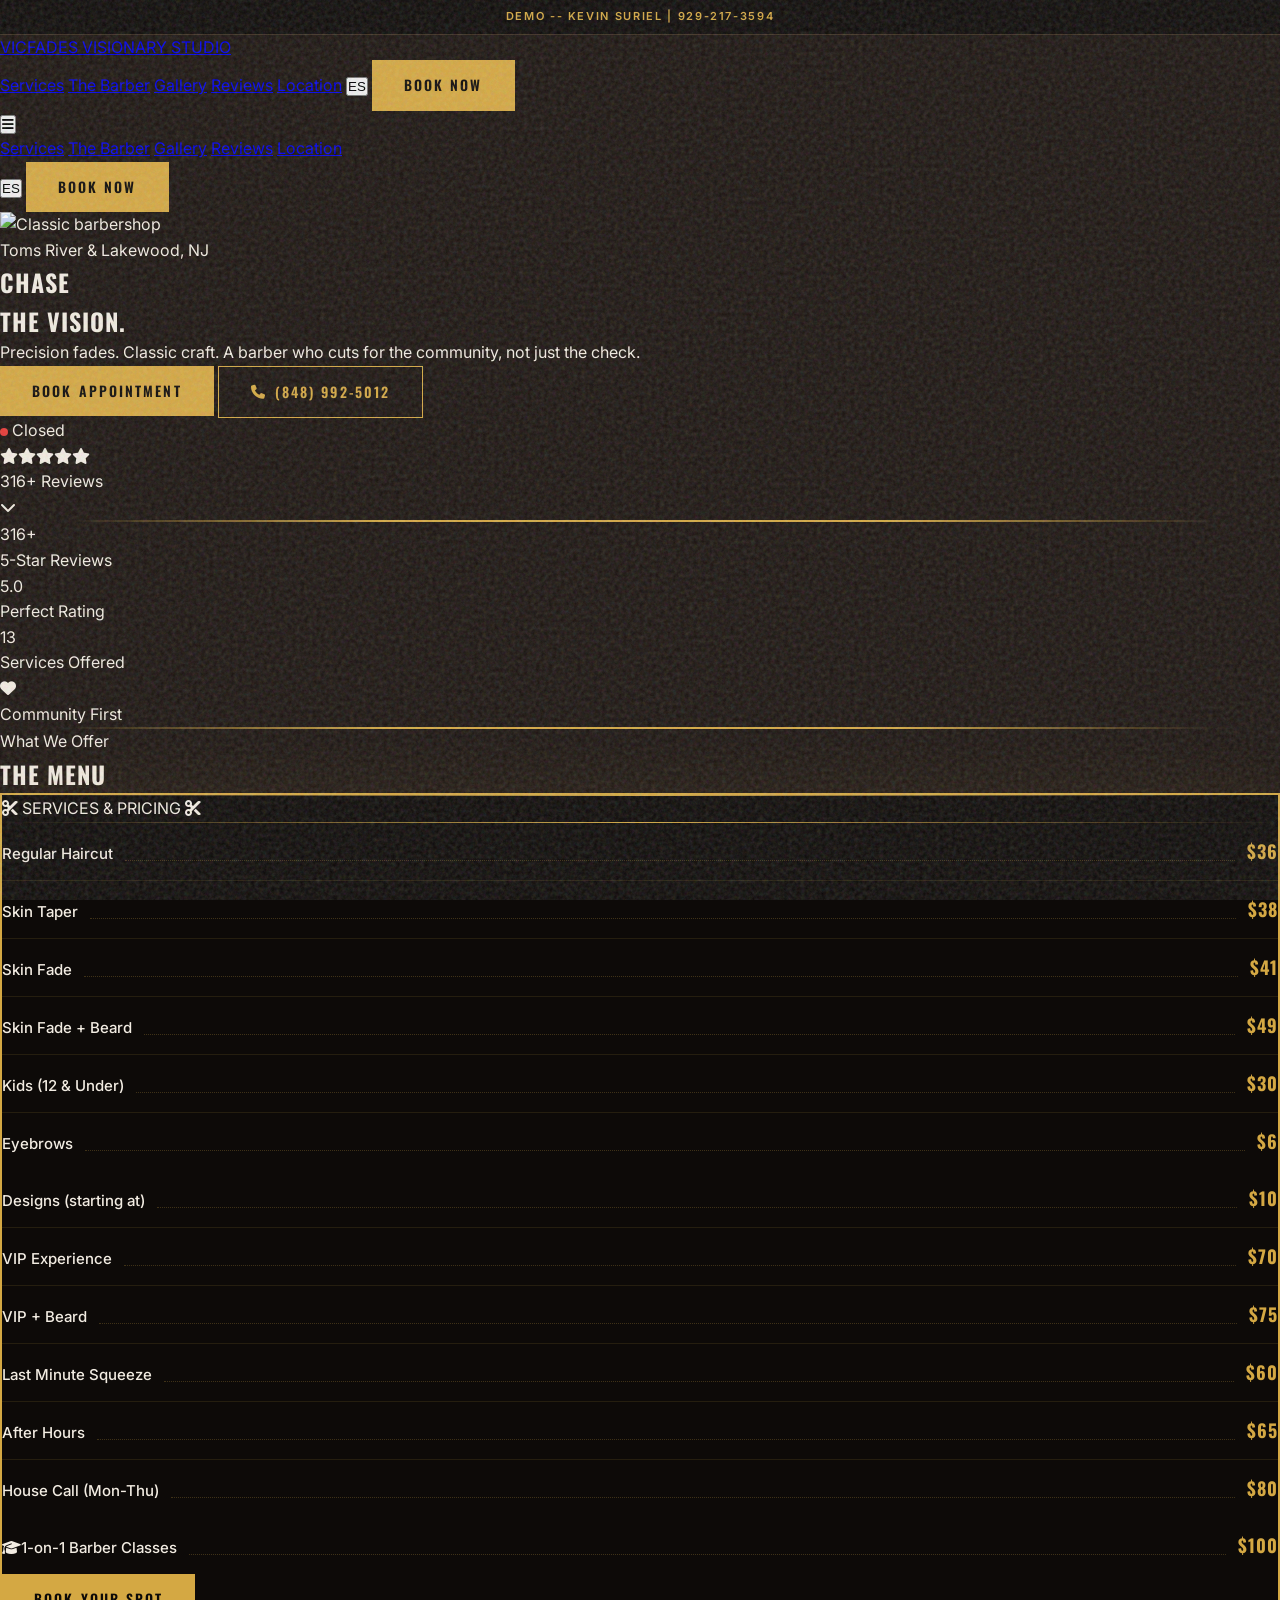
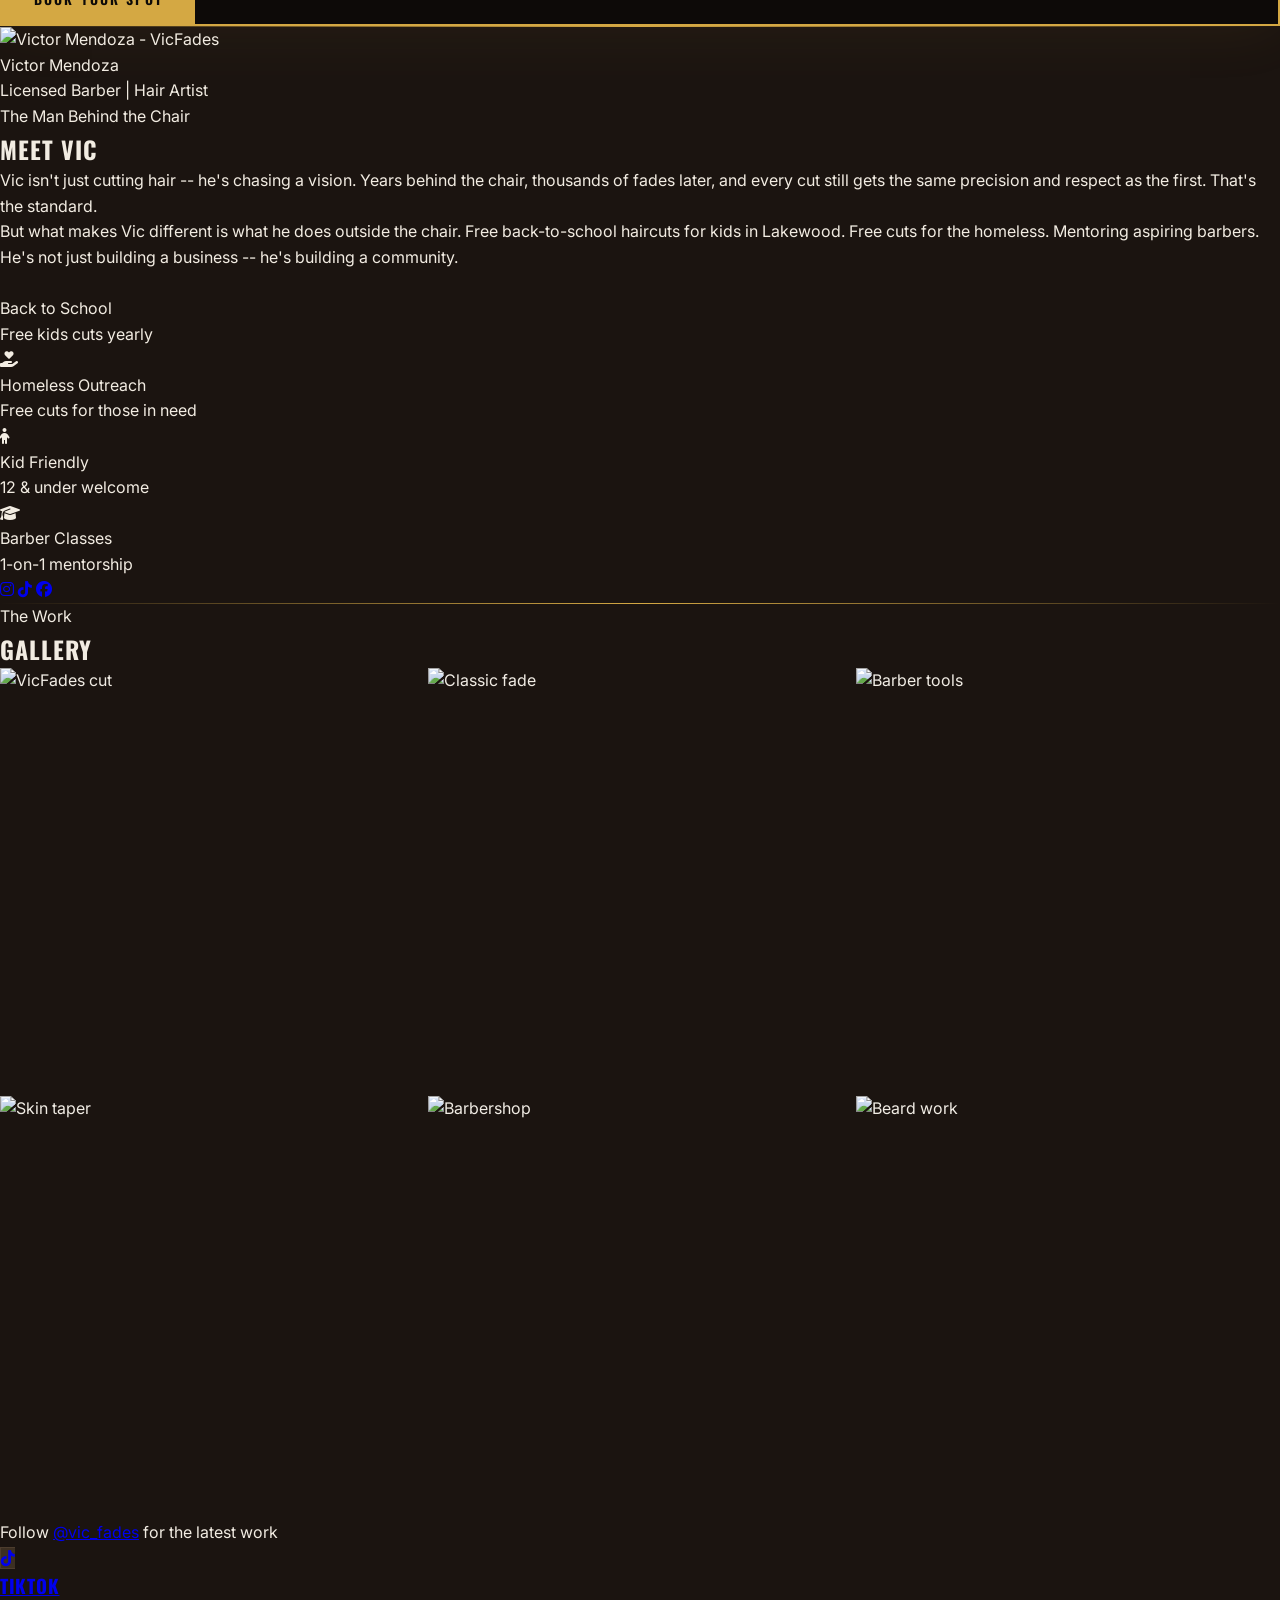
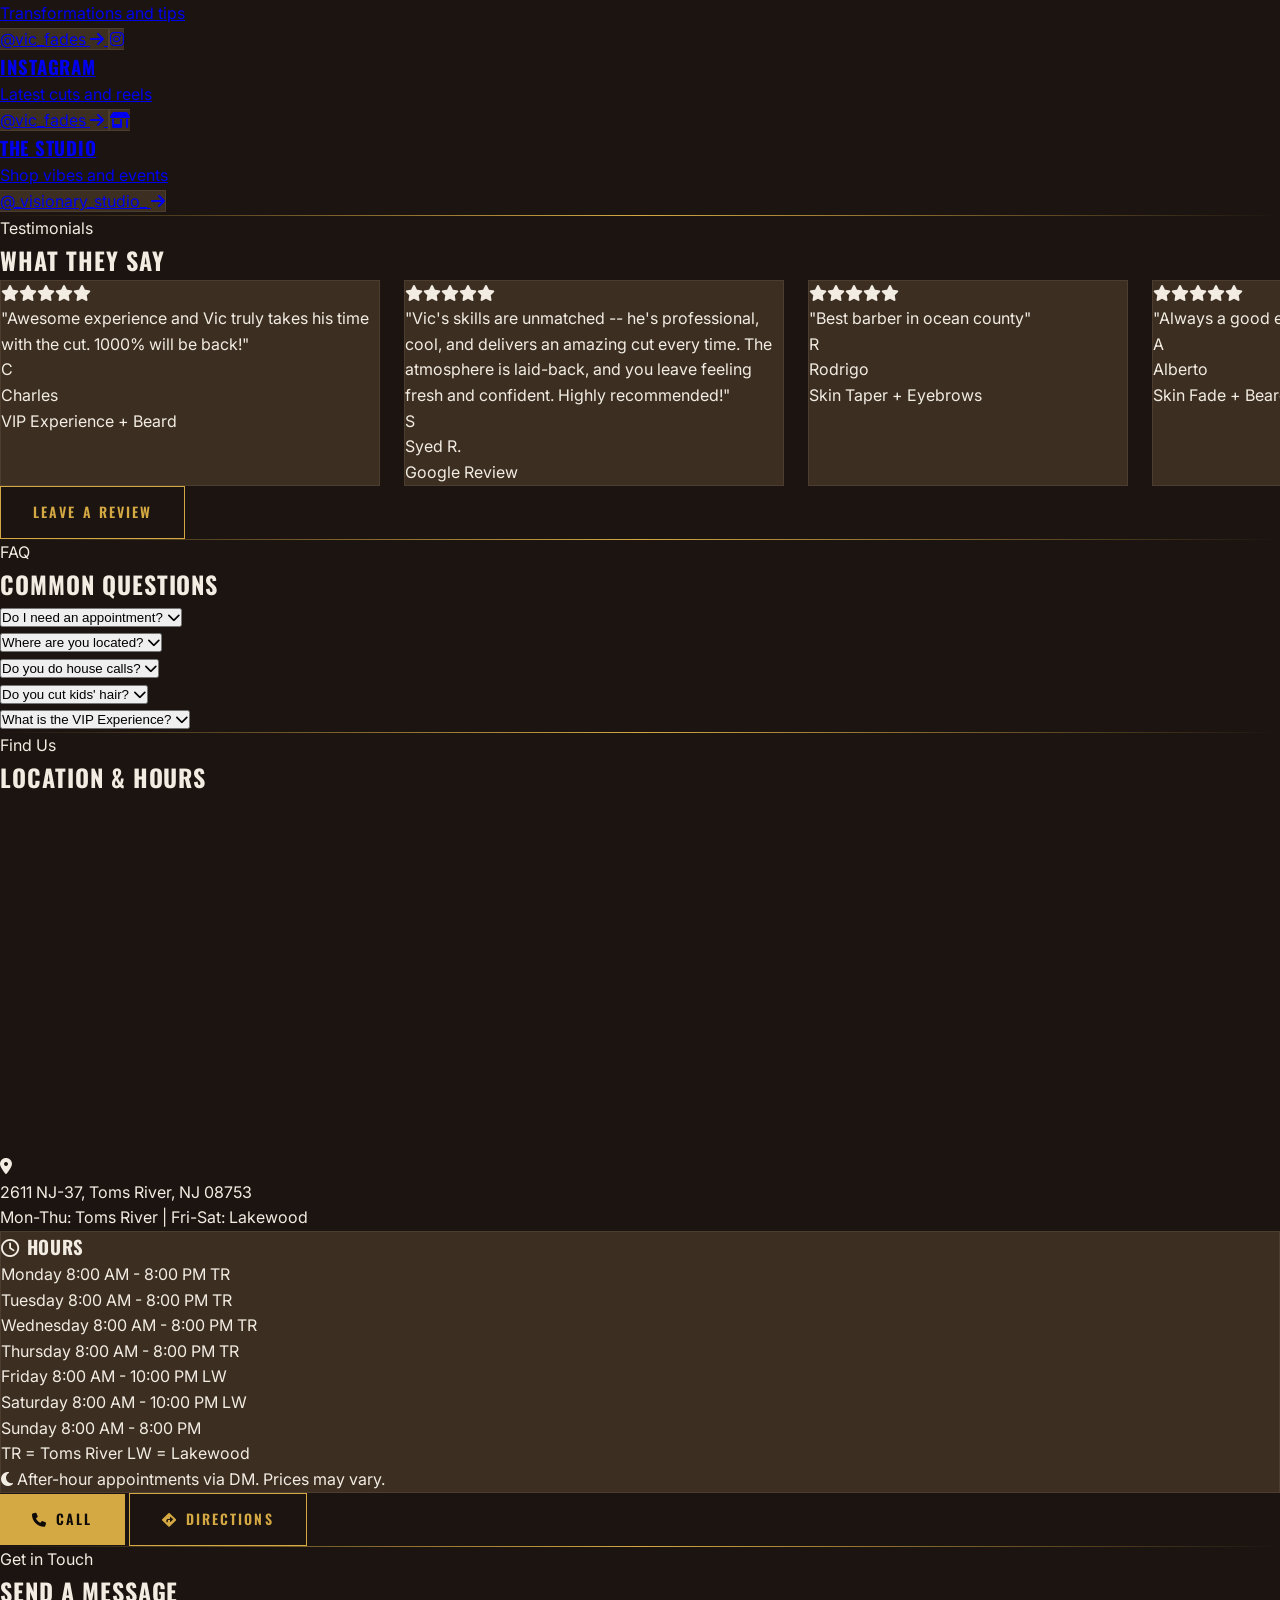
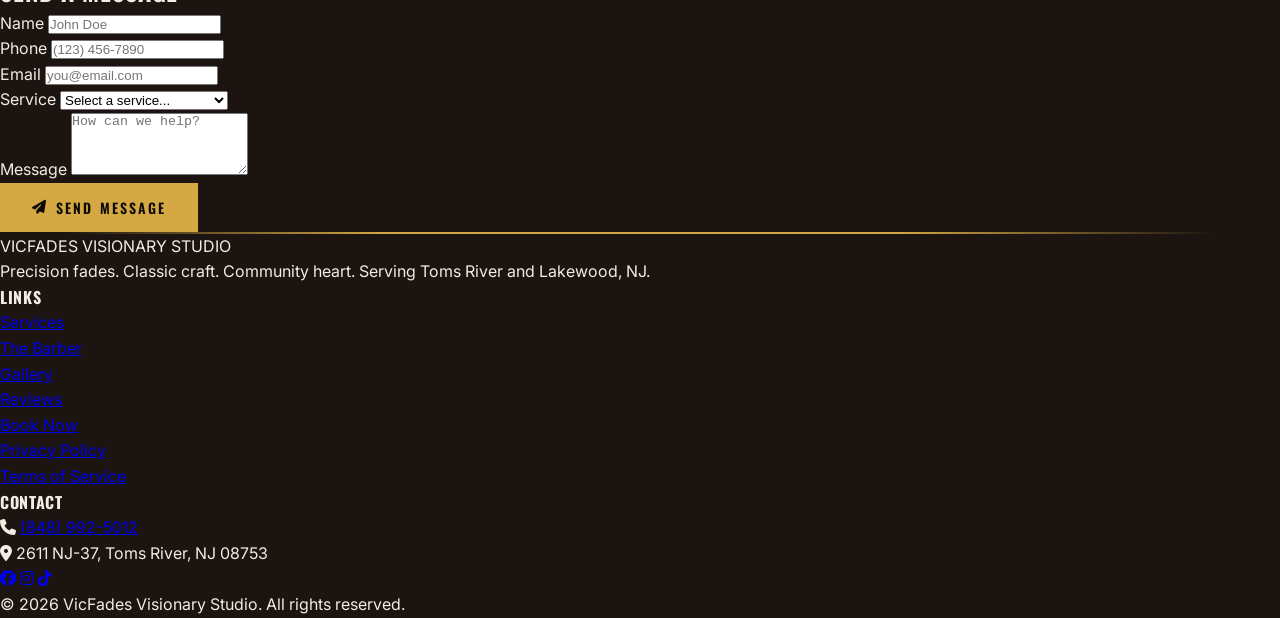
==== index.html @ 310880bc "feat: initial VicFades Visionary Studio website" ====
<!DOCTYPE html>
<html lang="en" data-lang="en">
<head>
  <meta charset="UTF-8">
  <meta name="viewport" content="width=device-width, initial-scale=1.0">
  <title>VicFades Visionary Studio | Barber in Toms River & Lakewood, NJ</title>
  <meta name="description" content="VicFades Visionary Studio - 5-star barber in Toms River & Lakewood, NJ. 310+ reviews. Skin fades, tapers, beard work, VIP experience. Community-focused. Book with Vic.">
  <meta name="keywords" content="barber toms river nj, barber lakewood nj, skin fade, taper, vic fades, vicfades, barber near me, haircut ocean county">
  <meta name="robots" content="index, follow">

  <link rel="icon" href="data:image/svg+xml,<svg xmlns='http://www.w3.org/2000/svg' viewBox='0 0 100 100'><rect width='100' height='100' rx='12' fill='%231B1410'/><text x='50' y='70' font-size='50' font-weight='bold' text-anchor='middle' fill='%23D4A843'>VF</text></svg>" type="image/svg+xml">

  <meta property="og:title" content="VicFades Visionary Studio | Toms River & Lakewood NJ">
  <meta property="og:description" content="5-star barber. 310+ reviews. Precision fades, community heart.">
  <meta property="og:type" content="website">
  <meta property="og:locale" content="en_US">

  <script src="https://cdn.tailwindcss.com"></script>
  <script>
    tailwind.config = {
      theme: {
        extend: {
          colors: {
            espresso: '#1B1410',
            'espresso-light': '#2A211A',
            leather: '#3C2F22',
            'leather-light': '#4D3D2E',
            amber: '#D4A843',
            'amber-dark': '#B8912F',
            chalk: '#F2ECE2',
            'chalk-dark': '#D9D0C2',
          },
          fontFamily: {
            display: ['Oswald', 'Impact', 'sans-serif'],
            body: ['Inter', 'sans-serif'],
          }
        }
      }
    }
  </script>

  <link rel="stylesheet" href="https://cdnjs.cloudflare.com/ajax/libs/font-awesome/6.5.1/css/all.min.css">
  <link rel="preconnect" href="https://fonts.googleapis.com">
  <link rel="preconnect" href="https://fonts.gstatic.com" crossorigin>
  <link href="https://fonts.googleapis.com/css2?family=Oswald:wght@300;400;500;600;700&family=Inter:wght@300;400;500;600;700&display=swap" rel="stylesheet">

  <link rel="stylesheet" href="css/styles.css">

  <script type="application/ld+json">
  {
    "@context": "https://schema.org",
    "@type": "BarberShop",
    "name": "VicFades Visionary Studio",
    "telephone": "+1-848-992-5012",
    "address": {
      "@type": "PostalAddress",
      "streetAddress": "2611 NJ-37",
      "addressLocality": "Toms River",
      "addressRegion": "NJ",
      "postalCode": "08753",
      "addressCountry": "US"
    },
    "geo": {
      "@type": "GeoCoordinates",
      "latitude": 39.9498071,
      "longitude": -74.1287549
    },
    "openingHoursSpecification": [
      {"@type": "OpeningHoursSpecification", "dayOfWeek": ["Monday","Tuesday","Wednesday","Thursday"], "opens": "08:00", "closes": "20:00"},
      {"@type": "OpeningHoursSpecification", "dayOfWeek": ["Friday","Saturday"], "opens": "08:00", "closes": "22:00"},
      {"@type": "OpeningHoursSpecification", "dayOfWeek": "Sunday", "opens": "08:00", "closes": "20:00"}
    ],
    "priceRange": "$$",
    "aggregateRating": {
      "@type": "AggregateRating",
      "ratingValue": "5.0",
      "reviewCount": "316"
    },
    "sameAs": [
      "https://www.facebook.com/profile.php?id=100066767460803",
      "https://www.instagram.com/vic_fades/",
      "https://www.tiktok.com/@vic_fades",
      "https://booksy.com/en-us/571638_vicfades-visionary-studio_barber-shop_28770_toms-river"
    ]
  }
  </script>

  <script type="application/ld+json">
  {
    "@context": "https://schema.org",
    "@type": "FAQPage",
    "mainEntity": [
      {"@type": "Question", "name": "Do I need an appointment?", "acceptedAnswer": {"@type": "Answer", "text": "Yes, book through Booksy. Walk-ins accepted based on availability."}},
      {"@type": "Question", "name": "Where are you located?", "acceptedAnswer": {"@type": "Answer", "text": "Mon-Thu: 2611 NJ-37, Toms River. Fri-Sat: Lakewood, NJ."}},
      {"@type": "Question", "name": "Do you do house calls?", "acceptedAnswer": {"@type": "Answer", "text": "Yes, Mon-Thu for $80. Book through Booksy or contact Vic."}},
      {"@type": "Question", "name": "Do you cut kids' hair?", "acceptedAnswer": {"@type": "Answer", "text": "Yes, kids 12 and under $30. Free back-to-school cuts in Lakewood every year."}},
      {"@type": "Question", "name": "What is the VIP Experience?", "acceptedAnswer": {"@type": "Answer", "text": "Premium 1h 15min session for $70. Add beard for $75."}}
    ]
  }
  </script>
</head>
<body class="bg-espresso text-chalk font-body">

  <!-- OWNERSHIP BANNER -->
  <div class="ownership-banner">
    Demo -- Kevin Suriel | 929-217-3594
  </div>

  <a href="#main" class="sr-only focus:not-sr-only focus:absolute focus:top-0 focus:left-0 bg-amber text-black p-2 z-50">Skip to content</a>

  <!-- ========== HEADER ========== -->
  <header id="header" class="fixed w-full z-40 transition-all duration-500" style="top: 33px;">
    <div class="max-w-7xl mx-auto px-6 py-5">
      <div class="flex justify-between items-center">
        <a href="#" class="group">
          <span class="font-display text-lg tracking-[0.15em] font-semibold text-chalk group-hover:text-amber transition-colors">VICFADES</span>
          <span class="block text-[10px] tracking-[0.3em] text-amber font-body font-medium">VISIONARY STUDIO</span>
        </a>

        <nav class="hidden md:flex items-center gap-10">
          <a href="#services" class="nav-link text-xs font-medium tracking-[0.2em] text-chalk/70 hover:text-chalk transition-colors uppercase" data-en="Services" data-es="Servicios">Services</a>
          <a href="#about" class="nav-link text-xs font-medium tracking-[0.2em] text-chalk/70 hover:text-chalk transition-colors uppercase" data-en="The Barber" data-es="El Barbero">The Barber</a>
          <a href="#gallery" class="nav-link text-xs font-medium tracking-[0.2em] text-chalk/70 hover:text-chalk transition-colors uppercase" data-en="Gallery" data-es="Galeria">Gallery</a>
          <a href="#reviews" class="nav-link text-xs font-medium tracking-[0.2em] text-chalk/70 hover:text-chalk transition-colors uppercase" data-en="Reviews" data-es="Resenas">Reviews</a>
          <a href="#location" class="nav-link text-xs font-medium tracking-[0.2em] text-chalk/70 hover:text-chalk transition-colors uppercase" data-en="Location" data-es="Ubicacion">Location</a>
          <button id="lang-toggle" class="text-amber text-xs tracking-wider font-semibold border border-leather-light px-2 py-1 hover:border-amber transition-colors">ES</button>
          <a href="https://booksy.com/en-us/571638_vicfades-visionary-studio_barber-shop_28770_toms-river" target="_blank" rel="noopener" class="btn-amber text-xs py-2.5 px-6" data-en="Book Now" data-es="Reservar">Book Now</a>
        </nav>

        <button id="mobile-menu-btn" class="md:hidden text-chalk text-xl" aria-label="Toggle menu">
          <i class="fa-solid fa-bars"></i>
        </button>
      </div>

      <div id="mobile-menu" class="hidden md:hidden pt-6 pb-4">
        <nav class="flex flex-col gap-4">
          <a href="#services" class="text-chalk/60 hover:text-chalk transition-colors text-sm tracking-[0.15em] uppercase" data-en="Services" data-es="Servicios">Services</a>
          <a href="#about" class="text-chalk/60 hover:text-chalk transition-colors text-sm tracking-[0.15em] uppercase" data-en="The Barber" data-es="El Barbero">The Barber</a>
          <a href="#gallery" class="text-chalk/60 hover:text-chalk transition-colors text-sm tracking-[0.15em] uppercase" data-en="Gallery" data-es="Galeria">Gallery</a>
          <a href="#reviews" class="text-chalk/60 hover:text-chalk transition-colors text-sm tracking-[0.15em] uppercase" data-en="Reviews" data-es="Resenas">Reviews</a>
          <a href="#location" class="text-chalk/60 hover:text-chalk transition-colors text-sm tracking-[0.15em] uppercase" data-en="Location" data-es="Ubicacion">Location</a>
          <div class="flex gap-3 pt-2">
            <button onclick="document.getElementById('lang-toggle').click()" class="text-amber text-xs tracking-wider font-semibold border border-leather-light px-3 py-2">ES</button>
            <a href="https://booksy.com/en-us/571638_vicfades-visionary-studio_barber-shop_28770_toms-river" target="_blank" rel="noopener" class="btn-amber text-xs py-2.5 px-6 flex-1 text-center" data-en="Book Now" data-es="Reservar">Book Now</a>
          </div>
        </nav>
      </div>
    </div>
  </header>

  <main id="main">

    <!-- ========== HERO ========== -->
    <section class="relative min-h-screen flex items-center grain">
      <div class="absolute inset-0 z-0">
        <img src="https://images.unsplash.com/photo-1585747860715-2ba37e788b70?w=1600&q=80" alt="Classic barbershop" class="w-full h-full object-cover opacity-50">
        <div class="absolute inset-0 bg-gradient-to-r from-espresso via-espresso/80 to-espresso/40"></div>
        <div class="absolute inset-0 bg-gradient-to-t from-espresso via-transparent to-espresso/50"></div>
      </div>

      <div class="relative z-10 max-w-7xl mx-auto px-6 py-32 md:py-0 w-full">
        <div class="max-w-2xl">
          <p class="reveal text-amber text-xs tracking-[0.3em] uppercase mb-6 font-semibold">Toms River & Lakewood, NJ</p>

          <h1 class="reveal reveal-d1 font-display text-5xl sm:text-6xl md:text-7xl lg:text-8xl font-bold leading-[0.95] mb-6">
            <span data-en="Chase" data-es="Persigue">Chase</span><br>
            <span data-en="The Vision." data-es="La Vision.">The Vision.</span>
          </h1>

          <p class="reveal reveal-d2 text-chalk/60 text-lg md:text-xl max-w-md mb-8 font-light" data-en="Precision fades. Classic craft. A barber who cuts for the community, not just the check." data-es="Fades de precision. Oficio clasico. Un barbero que corta por la comunidad, no solo por el cheque.">Precision fades. Classic craft. A barber who cuts for the community, not just the check.</p>

          <div class="reveal reveal-d3 flex flex-wrap gap-4 mb-10">
            <a href="https://booksy.com/en-us/571638_vicfades-visionary-studio_barber-shop_28770_toms-river" target="_blank" rel="noopener" class="btn-amber" data-en="Book Appointment" data-es="Reservar Cita">Book Appointment</a>
            <a href="tel:+18489925012" class="btn-outline">
              <i class="fa-solid fa-phone text-xs"></i>
              (848) 992-5012
            </a>
          </div>

          <div class="reveal reveal-d4 flex items-center gap-6 text-sm">
            <div class="flex items-center gap-2" id="open-status">
              <span class="status-dot status-open"></span>
              <span class="text-green-400 font-medium">Open Now</span>
            </div>
            <div class="flex items-center gap-2">
              <div class="flex text-amber text-xs gap-0.5">
                <i class="fa-solid fa-star"></i><i class="fa-solid fa-star"></i><i class="fa-solid fa-star"></i><i class="fa-solid fa-star"></i><i class="fa-solid fa-star"></i>
              </div>
              <span class="text-chalk/50 text-xs tracking-wider">316+ Reviews</span>
            </div>
          </div>
        </div>
      </div>

      <div class="absolute bottom-8 left-1/2 -translate-x-1/2 text-chalk/30 animate-bounce z-10">
        <i class="fa-solid fa-chevron-down"></i>
      </div>
    </section>

    <!-- ========== STATS BAR ========== -->
    <div class="razor-line-thick"></div>
    <section class="bg-black py-8">
      <div class="max-w-5xl mx-auto px-6">
        <div class="grid grid-cols-2 md:grid-cols-4 gap-8 text-center">
          <div class="reveal">
            <span class="font-display text-3xl md:text-4xl font-bold text-amber counter" data-target="316">0</span><span class="text-amber text-xl font-display font-bold">+</span>
            <p class="text-chalk/40 text-xs tracking-[0.15em] uppercase mt-1" data-en="5-Star Reviews" data-es="Resenas 5 Estrellas">5-Star Reviews</p>
          </div>
          <div class="reveal reveal-d1">
            <span class="font-display text-3xl md:text-4xl font-bold text-amber">5.0</span>
            <p class="text-chalk/40 text-xs tracking-[0.15em] uppercase mt-1" data-en="Perfect Rating" data-es="Calificacion Perfecta">Perfect Rating</p>
          </div>
          <div class="reveal reveal-d2">
            <span class="font-display text-3xl md:text-4xl font-bold text-amber counter" data-target="13">0</span>
            <p class="text-chalk/40 text-xs tracking-[0.15em] uppercase mt-1" data-en="Services Offered" data-es="Servicios Ofrecidos">Services Offered</p>
          </div>
          <div class="reveal reveal-d3">
            <span class="font-display text-3xl md:text-4xl font-bold text-amber"><i class="fa-solid fa-heart"></i></span>
            <p class="text-chalk/40 text-xs tracking-[0.15em] uppercase mt-1" data-en="Community First" data-es="Comunidad Primero">Community First</p>
          </div>
        </div>
      </div>
    </section>
    <div class="razor-line-thick"></div>

    <!-- ========== SERVICES ========== -->
    <section id="services" class="py-24 bg-espresso relative grain">
      <div class="relative z-10 max-w-4xl mx-auto px-6">
        <div class="text-center mb-16">
          <p class="reveal text-amber text-xs tracking-[0.3em] uppercase mb-3 font-semibold" data-en="What We Offer" data-es="Lo Que Ofrecemos">What We Offer</p>
          <h2 class="reveal reveal-d1 font-display text-4xl md:text-5xl font-bold" data-en="The Menu" data-es="El Menu">The Menu</h2>
        </div>

        <div class="reveal reveal-d2 menu-board p-8 md:p-12">
          <div class="flex items-center justify-center gap-4 mb-8 pb-6 border-b border-amber/20">
            <div class="razor-line flex-1"></div>
            <i class="fa-solid fa-scissors text-amber"></i>
            <span class="font-display text-amber tracking-[0.3em] text-sm font-semibold" data-en="SERVICES & PRICING" data-es="SERVICIOS Y PRECIOS">SERVICES & PRICING</span>
            <i class="fa-solid fa-scissors text-amber rotate-180"></i>
            <div class="razor-line flex-1"></div>
          </div>

          <div class="grid md:grid-cols-2 gap-x-12">
            <div>
              <div class="menu-row"><span class="menu-name">Regular Haircut</span><span class="menu-dots"></span><span class="menu-price">$36</span></div>
              <div class="menu-row"><span class="menu-name">Skin Taper</span><span class="menu-dots"></span><span class="menu-price">$38</span></div>
              <div class="menu-row"><span class="menu-name">Skin Fade</span><span class="menu-dots"></span><span class="menu-price">$41</span></div>
              <div class="menu-row"><span class="menu-name">Skin Fade + Beard</span><span class="menu-dots"></span><span class="menu-price">$49</span></div>
              <div class="menu-row"><span class="menu-name">Kids (12 &amp; Under)</span><span class="menu-dots"></span><span class="menu-price">$30</span></div>
              <div class="menu-row"><span class="menu-name">Eyebrows</span><span class="menu-dots"></span><span class="menu-price">$6</span></div>
            </div>
            <div>
              <div class="menu-row"><span class="menu-name">Designs (starting at)</span><span class="menu-dots"></span><span class="menu-price">$10</span></div>
              <div class="menu-row"><span class="menu-name">VIP Experience</span><span class="menu-dots"></span><span class="menu-price">$70</span></div>
              <div class="menu-row"><span class="menu-name">VIP + Beard</span><span class="menu-dots"></span><span class="menu-price">$75</span></div>
              <div class="menu-row"><span class="menu-name">Last Minute Squeeze</span><span class="menu-dots"></span><span class="menu-price">$60</span></div>
              <div class="menu-row"><span class="menu-name">After Hours</span><span class="menu-dots"></span><span class="menu-price">$65</span></div>
              <div class="menu-row"><span class="menu-name">House Call (Mon-Thu)</span><span class="menu-dots"></span><span class="menu-price">$80</span></div>
            </div>
          </div>

          <div class="border-t border-amber/20 mt-6 pt-6">
            <div class="menu-row"><span class="menu-name"><i class="fa-solid fa-graduation-cap text-amber mr-2"></i>1-on-1 Barber Classes</span><span class="menu-dots"></span><span class="menu-price">$100</span></div>
          </div>

          <div class="text-center mt-10">
            <a href="https://booksy.com/en-us/571638_vicfades-visionary-studio_barber-shop_28770_toms-river" target="_blank" rel="noopener" class="btn-amber" data-en="Book Your Spot" data-es="Reserva Tu Lugar">Book Your Spot</a>
          </div>
        </div>
      </div>
    </section>

    <!-- ========== MEET THE BARBER ========== -->
    <div class="razor-line"></div>
    <section id="about" class="py-24 bg-leather relative grain">
      <div class="relative z-10 max-w-6xl mx-auto px-6">
        <div class="grid lg:grid-cols-2 gap-16 items-center">
          <!-- Image -->
          <div class="reveal relative">
            <div class="aspect-[4/5] overflow-hidden">
              <img src="https://d2zdpiztbgorvt.cloudfront.net/region1/us/571638/biz_photo/8024229413ff4e2ebe82db16802005-vicfades-biz-photo-f11d5c70b7fa4b99b554e1390d3a39-booksy.jpeg" alt="Victor Mendoza - VicFades" class="w-full h-full object-cover">
              <div class="absolute bottom-0 left-0 right-0 bg-gradient-to-t from-leather via-leather/80 to-transparent p-6 md:p-8">
                <p class="text-amber tracking-[0.2em] text-xs font-semibold uppercase">Victor Mendoza</p>
                <p class="text-chalk/70 text-sm mt-1" data-en="Licensed Barber | Hair Artist" data-es="Barbero Licenciado | Artista del Cabello">Licensed Barber | Hair Artist</p>
              </div>
            </div>
            <div class="absolute -bottom-4 -right-4 w-20 h-20 border border-amber/20 hidden lg:block"></div>
          </div>

          <!-- Text -->
          <div>
            <p class="reveal text-amber text-xs tracking-[0.3em] uppercase mb-4 font-semibold" data-en="The Man Behind the Chair" data-es="El Hombre Detras de la Silla">The Man Behind the Chair</p>
            <h2 class="reveal reveal-d1 font-display text-4xl md:text-5xl font-bold mb-8">
              <span data-en="Meet " data-es="Conoce a ">Meet </span><span class="text-amber" data-en="Vic" data-es="Vic">Vic</span>
            </h2>

            <div class="reveal reveal-d2 space-y-4 text-chalk/60 font-light leading-relaxed">
              <p data-en="Vic isn't just cutting hair -- he's chasing a vision. Years behind the chair, thousands of fades later, and every cut still gets the same precision and respect as the first. That's the standard." data-es="Vic no solo corta pelo -- persigue una vision. Anos detras de la silla, miles de fades despues, y cada corte sigue recibiendo la misma precision y respeto que el primero. Ese es el estandar.">Vic isn't just cutting hair -- he's chasing a vision. Years behind the chair, thousands of fades later, and every cut still gets the same precision and respect as the first. That's the standard.</p>
              <p data-en="But what makes Vic different is what he does outside the chair. Free back-to-school haircuts for kids in Lakewood. Free cuts for the homeless. Mentoring aspiring barbers. He's not just building a business -- he's building a community." data-es="Pero lo que hace diferente a Vic es lo que hace fuera de la silla. Cortes gratis de regreso a clases para ninos en Lakewood. Cortes gratis para personas sin hogar. Mentoreando barberos aspirantes. No solo construye un negocio -- construye una comunidad.">But what makes Vic different is what he does outside the chair. Free back-to-school haircuts for kids in Lakewood. Free cuts for the homeless. Mentoring aspiring barbers. He's not just building a business -- he's building a community.</p>
            </div>

            <!-- Community Badges -->
            <div class="reveal reveal-d3 grid grid-cols-2 gap-3 mt-8">
              <div class="border border-leather-light p-4 flex items-center gap-3">
                <i class="fa-solid fa-backpack text-amber"></i>
                <div>
                  <p class="text-chalk text-sm font-semibold" data-en="Back to School" data-es="Regreso a Clases">Back to School</p>
                  <p class="text-chalk/40 text-xs" data-en="Free kids cuts yearly" data-es="Cortes gratis anuales">Free kids cuts yearly</p>
                </div>
              </div>
              <div class="border border-leather-light p-4 flex items-center gap-3">
                <i class="fa-solid fa-hand-holding-heart text-amber"></i>
                <div>
                  <p class="text-chalk text-sm font-semibold" data-en="Homeless Outreach" data-es="Ayuda al Projimo">Homeless Outreach</p>
                  <p class="text-chalk/40 text-xs" data-en="Free cuts for those in need" data-es="Cortes gratis para necesitados">Free cuts for those in need</p>
                </div>
              </div>
              <div class="border border-leather-light p-4 flex items-center gap-3">
                <i class="fa-solid fa-child text-amber"></i>
                <div>
                  <p class="text-chalk text-sm font-semibold" data-en="Kid Friendly" data-es="Para Ninos">Kid Friendly</p>
                  <p class="text-chalk/40 text-xs" data-en="12 & under welcome" data-es="12 y menores">12 & under welcome</p>
                </div>
              </div>
              <div class="border border-leather-light p-4 flex items-center gap-3">
                <i class="fa-solid fa-graduation-cap text-amber"></i>
                <div>
                  <p class="text-chalk text-sm font-semibold" data-en="Barber Classes" data-es="Clases de Barberia">Barber Classes</p>
                  <p class="text-chalk/40 text-xs" data-en="1-on-1 mentorship" data-es="Mentoria individual">1-on-1 mentorship</p>
                </div>
              </div>
            </div>

            <div class="reveal reveal-d4 flex gap-5 mt-8">
              <a href="https://www.instagram.com/vic_fades/" target="_blank" rel="noopener" class="text-chalk/40 hover:text-amber transition-colors text-xl" aria-label="Instagram"><i class="fa-brands fa-instagram"></i></a>
              <a href="https://www.tiktok.com/@vic_fades" target="_blank" rel="noopener" class="text-chalk/40 hover:text-amber transition-colors text-xl" aria-label="TikTok"><i class="fa-brands fa-tiktok"></i></a>
              <a href="https://www.facebook.com/profile.php?id=100066767460803" target="_blank" rel="noopener" class="text-chalk/40 hover:text-amber transition-colors text-xl" aria-label="Facebook"><i class="fa-brands fa-facebook"></i></a>
            </div>
          </div>
        </div>
      </div>
    </section>

    <!-- ========== GALLERY ========== -->
    <div class="razor-line"></div>
    <section id="gallery" class="py-24 bg-espresso">
      <div class="max-w-6xl mx-auto px-6">
        <div class="text-center mb-12">
          <p class="reveal text-amber text-xs tracking-[0.3em] uppercase mb-3 font-semibold" data-en="The Work" data-es="El Trabajo">The Work</p>
          <h2 class="reveal reveal-d1 font-display text-4xl md:text-5xl font-bold" data-en="Gallery" data-es="Galeria">Gallery</h2>
        </div>

        <div class="reveal reveal-d2 gallery-grid">
          <div class="gallery-item" data-src="https://d2zdpiztbgorvt.cloudfront.net/region1/us/571638/biz_photo/8024229413ff4e2ebe82db16802005-vicfades-biz-photo-f11d5c70b7fa4b99b554e1390d3a39-booksy.jpeg" data-type="image">
            <img src="https://d2zdpiztbgorvt.cloudfront.net/region1/us/571638/biz_photo/8024229413ff4e2ebe82db16802005-vicfades-biz-photo-f11d5c70b7fa4b99b554e1390d3a39-booksy.jpeg" alt="VicFades cut" loading="lazy">
            <div class="gallery-overlay"><span class="text-white text-xs font-semibold tracking-wider uppercase">Precision Cut</span></div>
          </div>
          <div class="gallery-item" data-src="https://images.unsplash.com/photo-1621605815971-fbc98d665033?w=600&q=80" data-type="image">
            <img src="https://images.unsplash.com/photo-1621605815971-fbc98d665033?w=600&q=80" alt="Classic fade" loading="lazy">
            <div class="gallery-overlay"><span class="text-white text-xs font-semibold tracking-wider uppercase">Classic Fade</span></div>
          </div>
          <div class="gallery-item" data-src="https://images.unsplash.com/photo-1599351431202-1e0f0137899a?w=600&q=80" data-type="image">
            <img src="https://images.unsplash.com/photo-1599351431202-1e0f0137899a?w=600&q=80" alt="Barber tools" loading="lazy">
            <div class="gallery-overlay"><span class="text-white text-xs font-semibold tracking-wider uppercase">The Tools</span></div>
          </div>
          <div class="gallery-item" data-src="https://images.unsplash.com/photo-1622286342621-4bd786c2447c?w=600&q=80" data-type="image">
            <img src="https://images.unsplash.com/photo-1622286342621-4bd786c2447c?w=600&q=80" alt="Skin taper" loading="lazy">
            <div class="gallery-overlay"><span class="text-white text-xs font-semibold tracking-wider uppercase">Skin Taper</span></div>
          </div>
          <div class="gallery-item" data-src="https://images.unsplash.com/photo-1503951914875-452162b0f3f1?w=600&q=80" data-type="image">
            <img src="https://images.unsplash.com/photo-1503951914875-452162b0f3f1?w=600&q=80" alt="Barbershop" loading="lazy">
            <div class="gallery-overlay"><span class="text-white text-xs font-semibold tracking-wider uppercase">The Vibe</span></div>
          </div>
          <div class="gallery-item" data-src="https://images.unsplash.com/photo-1587909209111-5097ee578ec3?w=600&q=80" data-type="image">
            <img src="https://images.unsplash.com/photo-1587909209111-5097ee578ec3?w=600&q=80" alt="Beard work" loading="lazy">
            <div class="gallery-overlay"><span class="text-white text-xs font-semibold tracking-wider uppercase">Beard Work</span></div>
          </div>
        </div>

        <p class="text-center text-chalk/30 text-sm mt-8">Follow <a href="https://www.instagram.com/vic_fades/" target="_blank" rel="noopener" class="text-amber hover:underline">@vic_fades</a> for the latest work</p>
      </div>
    </section>

    <!-- ========== VIDEO / SOCIAL ========== -->
    <section class="py-16 bg-espresso-light">
      <div class="max-w-5xl mx-auto px-6">
        <div class="grid md:grid-cols-3 gap-6">
          <a href="https://www.tiktok.com/@vic_fades" target="_blank" rel="noopener" class="reveal card-leather group p-8 text-center">
            <i class="fa-brands fa-tiktok text-amber text-3xl mb-4 group-hover:scale-110 transition-transform inline-block"></i>
            <h3 class="font-display text-lg font-semibold text-chalk mb-2">TikTok</h3>
            <p class="text-chalk/40 text-sm" data-en="Transformations and tips" data-es="Transformaciones y consejos">Transformations and tips</p>
            <span class="text-amber text-xs tracking-[0.2em] uppercase font-semibold mt-4 inline-block">@vic_fades <i class="fa-solid fa-arrow-right ml-1 text-[10px]"></i></span>
          </a>
          <a href="https://www.instagram.com/vic_fades/" target="_blank" rel="noopener" class="reveal reveal-d1 card-leather group p-8 text-center">
            <i class="fa-brands fa-instagram text-amber text-3xl mb-4 group-hover:scale-110 transition-transform inline-block"></i>
            <h3 class="font-display text-lg font-semibold text-chalk mb-2">Instagram</h3>
            <p class="text-chalk/40 text-sm" data-en="Latest cuts and reels" data-es="Ultimos cortes y reels">Latest cuts and reels</p>
            <span class="text-amber text-xs tracking-[0.2em] uppercase font-semibold mt-4 inline-block">@vic_fades <i class="fa-solid fa-arrow-right ml-1 text-[10px]"></i></span>
          </a>
          <a href="https://www.instagram.com/_visionary_studio_/" target="_blank" rel="noopener" class="reveal reveal-d2 card-leather group p-8 text-center">
            <i class="fa-solid fa-shop text-amber text-3xl mb-4 group-hover:scale-110 transition-transform inline-block"></i>
            <h3 class="font-display text-lg font-semibold text-chalk mb-2">The Studio</h3>
            <p class="text-chalk/40 text-sm" data-en="Shop vibes and events" data-es="Ambiente y eventos">Shop vibes and events</p>
            <span class="text-amber text-xs tracking-[0.2em] uppercase font-semibold mt-4 inline-block">@_visionary_studio_ <i class="fa-solid fa-arrow-right ml-1 text-[10px]"></i></span>
          </a>
        </div>
      </div>
    </section>

    <!-- ========== REVIEWS ========== -->
    <div class="razor-line"></div>
    <section id="reviews" class="py-24 bg-espresso overflow-hidden">
      <div class="max-w-7xl mx-auto px-6">
        <div class="text-center mb-12">
          <p class="reveal text-amber text-xs tracking-[0.3em] uppercase mb-3 font-semibold" data-en="Testimonials" data-es="Testimonios">Testimonials</p>
          <h2 class="reveal reveal-d1 font-display text-4xl md:text-5xl font-bold" data-en="What They Say" data-es="Lo Que Dicen">What They Say</h2>
        </div>

        <div class="reveal reveal-d2 overflow-hidden">
          <div class="reviews-track">
            <div class="review-card card-leather p-6">
              <div class="flex text-amber text-xs mb-3 gap-0.5"><i class="fa-solid fa-star"></i><i class="fa-solid fa-star"></i><i class="fa-solid fa-star"></i><i class="fa-solid fa-star"></i><i class="fa-solid fa-star"></i></div>
              <p class="text-chalk/70 italic text-sm mb-4 font-light">"Awesome experience and Vic truly takes his time with the cut. 1000% will be back!"</p>
              <div class="flex items-center gap-3">
                <div class="w-8 h-8 bg-amber/20 rounded-full flex items-center justify-center text-amber text-xs font-bold">C</div>
                <div><p class="text-chalk text-sm font-medium">Charles</p><p class="text-chalk/30 text-xs">VIP Experience + Beard</p></div>
              </div>
            </div>

            <div class="review-card card-leather p-6">
              <div class="flex text-amber text-xs mb-3 gap-0.5"><i class="fa-solid fa-star"></i><i class="fa-solid fa-star"></i><i class="fa-solid fa-star"></i><i class="fa-solid fa-star"></i><i class="fa-solid fa-star"></i></div>
              <p class="text-chalk/70 italic text-sm mb-4 font-light">"Vic's skills are unmatched -- he's professional, cool, and delivers an amazing cut every time. The atmosphere is laid-back, and you leave feeling fresh and confident. Highly recommended!"</p>
              <div class="flex items-center gap-3">
                <div class="w-8 h-8 bg-amber/20 rounded-full flex items-center justify-center text-amber text-xs font-bold">S</div>
                <div><p class="text-chalk text-sm font-medium">Syed R.</p><p class="text-chalk/30 text-xs">Google Review</p></div>
              </div>
            </div>

            <div class="review-card card-leather p-6">
              <div class="flex text-amber text-xs mb-3 gap-0.5"><i class="fa-solid fa-star"></i><i class="fa-solid fa-star"></i><i class="fa-solid fa-star"></i><i class="fa-solid fa-star"></i><i class="fa-solid fa-star"></i></div>
              <p class="text-chalk/70 italic text-sm mb-4 font-light">"Best barber in ocean county"</p>
              <div class="flex items-center gap-3">
                <div class="w-8 h-8 bg-amber/20 rounded-full flex items-center justify-center text-amber text-xs font-bold">R</div>
                <div><p class="text-chalk text-sm font-medium">Rodrigo</p><p class="text-chalk/30 text-xs">Skin Taper + Eyebrows</p></div>
              </div>
            </div>

            <div class="review-card card-leather p-6">
              <div class="flex text-amber text-xs mb-3 gap-0.5"><i class="fa-solid fa-star"></i><i class="fa-solid fa-star"></i><i class="fa-solid fa-star"></i><i class="fa-solid fa-star"></i><i class="fa-solid fa-star"></i></div>
              <p class="text-chalk/70 italic text-sm mb-4 font-light">"Always a good experience and cuts are fire"</p>
              <div class="flex items-center gap-3">
                <div class="w-8 h-8 bg-amber/20 rounded-full flex items-center justify-center text-amber text-xs font-bold">A</div>
                <div><p class="text-chalk text-sm font-medium">Alberto</p><p class="text-chalk/30 text-xs">Skin Fade + Beard</p></div>
              </div>
            </div>

            <div class="review-card card-leather p-6">
              <div class="flex text-amber text-xs mb-3 gap-0.5"><i class="fa-solid fa-star"></i><i class="fa-solid fa-star"></i><i class="fa-solid fa-star"></i><i class="fa-solid fa-star"></i><i class="fa-solid fa-star"></i></div>
              <p class="text-chalk/70 italic text-sm mb-4 font-light">"Best barber out here"</p>
              <div class="flex items-center gap-3">
                <div class="w-8 h-8 bg-amber/20 rounded-full flex items-center justify-center text-amber text-xs font-bold">K</div>
                <div><p class="text-chalk text-sm font-medium">Kenny</p><p class="text-chalk/30 text-xs">Haircut + Beard</p></div>
              </div>
            </div>

            <div class="review-card card-leather p-6">
              <div class="flex text-amber text-xs mb-3 gap-0.5"><i class="fa-solid fa-star"></i><i class="fa-solid fa-star"></i><i class="fa-solid fa-star"></i><i class="fa-solid fa-star"></i><i class="fa-solid fa-star"></i></div>
              <p class="text-chalk/70 italic text-sm mb-4 font-light">"Vic is the man!"</p>
              <div class="flex items-center gap-3">
                <div class="w-8 h-8 bg-amber/20 rounded-full flex items-center justify-center text-amber text-xs font-bold">C</div>
                <div><p class="text-chalk text-sm font-medium">Chris</p><p class="text-chalk/30 text-xs">Regular Haircut</p></div>
              </div>
            </div>

            <div class="review-card card-leather p-6">
              <div class="flex text-amber text-xs mb-3 gap-0.5"><i class="fa-solid fa-star"></i><i class="fa-solid fa-star"></i><i class="fa-solid fa-star"></i><i class="fa-solid fa-star"></i><i class="fa-solid fa-star"></i></div>
              <p class="text-chalk/70 italic text-sm mb-4 font-light">"Great quality haircuts"</p>
              <div class="flex items-center gap-3">
                <div class="w-8 h-8 bg-amber/20 rounded-full flex items-center justify-center text-amber text-xs font-bold">J</div>
                <div><p class="text-chalk text-sm font-medium">Jhonny</p><p class="text-chalk/30 text-xs">Regular Haircut</p></div>
              </div>
            </div>

            <!-- Duplicates for infinite scroll -->
            <div class="review-card card-leather p-6">
              <div class="flex text-amber text-xs mb-3 gap-0.5"><i class="fa-solid fa-star"></i><i class="fa-solid fa-star"></i><i class="fa-solid fa-star"></i><i class="fa-solid fa-star"></i><i class="fa-solid fa-star"></i></div>
              <p class="text-chalk/70 italic text-sm mb-4 font-light">"Awesome experience and Vic truly takes his time with the cut. 1000% will be back!"</p>
              <div class="flex items-center gap-3">
                <div class="w-8 h-8 bg-amber/20 rounded-full flex items-center justify-center text-amber text-xs font-bold">C</div>
                <div><p class="text-chalk text-sm font-medium">Charles</p><p class="text-chalk/30 text-xs">VIP Experience + Beard</p></div>
              </div>
            </div>

            <div class="review-card card-leather p-6">
              <div class="flex text-amber text-xs mb-3 gap-0.5"><i class="fa-solid fa-star"></i><i class="fa-solid fa-star"></i><i class="fa-solid fa-star"></i><i class="fa-solid fa-star"></i><i class="fa-solid fa-star"></i></div>
              <p class="text-chalk/70 italic text-sm mb-4 font-light">"Vic's skills are unmatched -- professional, cool, amazing cut every time. Highly recommended!"</p>
              <div class="flex items-center gap-3">
                <div class="w-8 h-8 bg-amber/20 rounded-full flex items-center justify-center text-amber text-xs font-bold">S</div>
                <div><p class="text-chalk text-sm font-medium">Syed R.</p><p class="text-chalk/30 text-xs">Google Review</p></div>
              </div>
            </div>

            <div class="review-card card-leather p-6">
              <div class="flex text-amber text-xs mb-3 gap-0.5"><i class="fa-solid fa-star"></i><i class="fa-solid fa-star"></i><i class="fa-solid fa-star"></i><i class="fa-solid fa-star"></i><i class="fa-solid fa-star"></i></div>
              <p class="text-chalk/70 italic text-sm mb-4 font-light">"Best barber in ocean county"</p>
              <div class="flex items-center gap-3">
                <div class="w-8 h-8 bg-amber/20 rounded-full flex items-center justify-center text-amber text-xs font-bold">R</div>
                <div><p class="text-chalk text-sm font-medium">Rodrigo</p><p class="text-chalk/30 text-xs">Skin Taper + Eyebrows</p></div>
              </div>
            </div>

            <div class="review-card card-leather p-6">
              <div class="flex text-amber text-xs mb-3 gap-0.5"><i class="fa-solid fa-star"></i><i class="fa-solid fa-star"></i><i class="fa-solid fa-star"></i><i class="fa-solid fa-star"></i><i class="fa-solid fa-star"></i></div>
              <p class="text-chalk/70 italic text-sm mb-4 font-light">"Always a good experience and cuts are fire"</p>
              <div class="flex items-center gap-3">
                <div class="w-8 h-8 bg-amber/20 rounded-full flex items-center justify-center text-amber text-xs font-bold">A</div>
                <div><p class="text-chalk text-sm font-medium">Alberto</p><p class="text-chalk/30 text-xs">Skin Fade + Beard</p></div>
              </div>
            </div>
          </div>
        </div>

        <div class="text-center mt-10">
          <a href="https://search.google.com/local/writereview?placeid=ChIJWxOcP5KdwYkR2l8pXNZ87Dg" target="_blank" rel="noopener" class="btn-outline" data-en="Leave a Review" data-es="Dejar una Resena">Leave a Review</a>
        </div>
      </div>
    </section>

    <!-- ========== FAQ ========== -->
    <div class="razor-line"></div>
    <section class="py-24 bg-leather relative grain">
      <div class="relative z-10 max-w-3xl mx-auto px-6">
        <div class="text-center mb-12">
          <p class="reveal text-amber text-xs tracking-[0.3em] uppercase mb-3 font-semibold">FAQ</p>
          <h2 class="reveal reveal-d1 font-display text-4xl md:text-5xl font-bold" data-en="Common Questions" data-es="Preguntas Frecuentes">Common Questions</h2>
        </div>

        <div class="reveal reveal-d2 space-y-2">
          <div class="border border-leather-light overflow-hidden">
            <button class="faq-question w-full flex items-center justify-between p-5 text-left bg-espresso/50 hover:bg-espresso transition-colors">
              <span class="font-display text-sm tracking-wider uppercase text-chalk" data-en="Do I need an appointment?" data-es="Necesito una cita?">Do I need an appointment?</span>
              <i class="fa-solid fa-chevron-down faq-chevron text-amber text-xs"></i>
            </button>
            <div class="faq-answer bg-espresso/30 px-5">
              <p class="text-chalk/60 text-sm py-4 font-light" data-en="Yes, appointments are recommended through Booksy. Walk-ins may be accepted based on availability. Book at vicfades1.booksy.com or call (848) 992-5012." data-es="Si, se recomiendan citas por Booksy. Se aceptan visitas sin cita segun disponibilidad. Reserva en vicfades1.booksy.com o llama al (848) 992-5012.">Yes, appointments are recommended through Booksy. Walk-ins may be accepted based on availability. Book at vicfades1.booksy.com or call (848) 992-5012.</p>
            </div>
          </div>

          <div class="border border-leather-light overflow-hidden">
            <button class="faq-question w-full flex items-center justify-between p-5 text-left bg-espresso/50 hover:bg-espresso transition-colors">
              <span class="font-display text-sm tracking-wider uppercase text-chalk" data-en="Where are you located?" data-es="Donde estan ubicados?">Where are you located?</span>
              <i class="fa-solid fa-chevron-down faq-chevron text-amber text-xs"></i>
            </button>
            <div class="faq-answer bg-espresso/30 px-5">
              <p class="text-chalk/60 text-sm py-4 font-light" data-en="Mon-Thu: 2611 NJ-37, Toms River, NJ 08753. Fri-Sat: Lakewood, NJ. After-hour appointments available -- DM Vic for details." data-es="Lun-Jue: 2611 NJ-37, Toms River, NJ 08753. Vie-Sab: Lakewood, NJ. Citas fuera de horario disponibles -- envia DM a Vic.">Mon-Thu: 2611 NJ-37, Toms River, NJ 08753. Fri-Sat: Lakewood, NJ. After-hour appointments available -- DM Vic for details.</p>
            </div>
          </div>

          <div class="border border-leather-light overflow-hidden">
            <button class="faq-question w-full flex items-center justify-between p-5 text-left bg-espresso/50 hover:bg-espresso transition-colors">
              <span class="font-display text-sm tracking-wider uppercase text-chalk" data-en="Do you do house calls?" data-es="Hacen visitas a domicilio?">Do you do house calls?</span>
              <i class="fa-solid fa-chevron-down faq-chevron text-amber text-xs"></i>
            </button>
            <div class="faq-answer bg-espresso/30 px-5">
              <p class="text-chalk/60 text-sm py-4 font-light" data-en="Yes! Monday through Thursday for $80. Book through Booksy or contact Vic directly." data-es="Si! De lunes a jueves por $80. Reserva por Booksy o contacta a Vic directamente.">Yes! Monday through Thursday for $80. Book through Booksy or contact Vic directly.</p>
            </div>
          </div>

          <div class="border border-leather-light overflow-hidden">
            <button class="faq-question w-full flex items-center justify-between p-5 text-left bg-espresso/50 hover:bg-espresso transition-colors">
              <span class="font-display text-sm tracking-wider uppercase text-chalk" data-en="Do you cut kids' hair?" data-es="Cortan pelo a ninos?">Do you cut kids' hair?</span>
              <i class="fa-solid fa-chevron-down faq-chevron text-amber text-xs"></i>
            </button>
            <div class="faq-answer bg-espresso/30 px-5">
              <p class="text-chalk/60 text-sm py-4 font-light" data-en="Kids 12 and under are $30. Vic also gives free back-to-school haircuts in Lakewood every year." data-es="Ninos de 12 y menores son $30. Vic tambien da cortes de regreso a clases gratis en Lakewood cada ano.">Kids 12 and under are $30. Vic also gives free back-to-school haircuts in Lakewood every year.</p>
            </div>
          </div>

          <div class="border border-leather-light overflow-hidden">
            <button class="faq-question w-full flex items-center justify-between p-5 text-left bg-espresso/50 hover:bg-espresso transition-colors">
              <span class="font-display text-sm tracking-wider uppercase text-chalk" data-en="What is the VIP Experience?" data-es="Que es la Experiencia VIP?">What is the VIP Experience?</span>
              <i class="fa-solid fa-chevron-down faq-chevron text-amber text-xs"></i>
            </button>
            <div class="faq-answer bg-espresso/30 px-5">
              <p class="text-chalk/60 text-sm py-4 font-light" data-en="A premium 1h 15min session ($70) with extra time and precision. Add beard for $75. The ultimate experience." data-es="Una sesion premium de 1h 15min ($70) con tiempo extra y precision. Agrega barba por $75. La experiencia definitiva.">A premium 1h 15min session ($70) with extra time and precision. Add beard for $75. The ultimate experience.</p>
            </div>
          </div>
        </div>
      </div>
    </section>

    <!-- ========== LOCATION & HOURS ========== -->
    <div class="razor-line"></div>
    <section id="location" class="py-24 bg-espresso">
      <div class="max-w-6xl mx-auto px-6">
        <div class="text-center mb-12">
          <p class="reveal text-amber text-xs tracking-[0.3em] uppercase mb-3 font-semibold" data-en="Find Us" data-es="Encuentranos">Find Us</p>
          <h2 class="reveal reveal-d1 font-display text-4xl md:text-5xl font-bold" data-en="Location & Hours" data-es="Ubicacion y Horario">Location & Hours</h2>
        </div>

        <div class="grid md:grid-cols-2 gap-8">
          <div class="reveal">
            <div class="overflow-hidden border border-leather-light">
              <iframe src="https://www.google.com/maps/embed?pb=!1m18!1m12!1m3!1d3000!2d-74.1287549!3d39.9498071!2m3!1f0!2f0!3f0!3m2!1i1024!2i768!4f13.1!3m3!1m2!1sChIJWxOcP5KdwYkR2l8pXNZ87Dg!2sVisionary+Studios+Vic+Fades!5e0!3m2!1sen!2sus" width="100%" height="350" style="border:0;" allowfullscreen="" loading="lazy" referrerpolicy="no-referrer-when-downgrade"></iframe>
            </div>
            <div class="flex items-start gap-3 mt-4">
              <i class="fa-solid fa-location-dot text-amber mt-1"></i>
              <div>
                <p class="text-chalk font-medium">2611 NJ-37, Toms River, NJ 08753</p>
                <p class="text-chalk/40 text-sm" data-en="Mon-Thu: Toms River | Fri-Sat: Lakewood" data-es="Lun-Jue: Toms River | Vie-Sab: Lakewood">Mon-Thu: Toms River | Fri-Sat: Lakewood</p>
              </div>
            </div>
          </div>

          <div class="reveal reveal-d1">
            <div class="card-leather p-6">
              <h3 class="font-display text-lg tracking-wider text-amber mb-6 flex items-center gap-2 uppercase">
                <i class="fa-regular fa-clock"></i>
                <span data-en="Hours" data-es="Horario">Hours</span>
              </h3>

              <div class="space-y-0">
                <div class="flex justify-between py-3 border-b border-leather-light/50">
                  <span class="text-chalk/70 text-sm" data-en="Monday" data-es="Lunes">Monday</span>
                  <span class="text-chalk/50 text-sm">8:00 AM - 8:00 PM <span class="text-amber text-xs ml-1">TR</span></span>
                </div>
                <div class="flex justify-between py-3 border-b border-leather-light/50">
                  <span class="text-chalk/70 text-sm" data-en="Tuesday" data-es="Martes">Tuesday</span>
                  <span class="text-chalk/50 text-sm">8:00 AM - 8:00 PM <span class="text-amber text-xs ml-1">TR</span></span>
                </div>
                <div class="flex justify-between py-3 border-b border-leather-light/50">
                  <span class="text-chalk/70 text-sm" data-en="Wednesday" data-es="Miercoles">Wednesday</span>
                  <span class="text-chalk/50 text-sm">8:00 AM - 8:00 PM <span class="text-amber text-xs ml-1">TR</span></span>
                </div>
                <div class="flex justify-between py-3 border-b border-leather-light/50">
                  <span class="text-chalk/70 text-sm" data-en="Thursday" data-es="Jueves">Thursday</span>
                  <span class="text-chalk/50 text-sm">8:00 AM - 8:00 PM <span class="text-amber text-xs ml-1">TR</span></span>
                </div>
                <div class="flex justify-between py-3 border-b border-leather-light/50">
                  <span class="text-chalk/70 text-sm" data-en="Friday" data-es="Viernes">Friday</span>
                  <span class="text-chalk/50 text-sm">8:00 AM - 10:00 PM <span class="text-amber text-xs ml-1">LW</span></span>
                </div>
                <div class="flex justify-between py-3 border-b border-leather-light/50">
                  <span class="text-chalk/70 text-sm" data-en="Saturday" data-es="Sabado">Saturday</span>
                  <span class="text-chalk/50 text-sm">8:00 AM - 10:00 PM <span class="text-amber text-xs ml-1">LW</span></span>
                </div>
                <div class="flex justify-between py-3">
                  <span class="text-chalk/70 text-sm" data-en="Sunday" data-es="Domingo">Sunday</span>
                  <span class="text-chalk/50 text-sm">8:00 AM - 8:00 PM</span>
                </div>
              </div>

              <div class="mt-4 text-chalk/30 text-xs flex items-center gap-4">
                <span><span class="text-amber">TR</span> = Toms River</span>
                <span><span class="text-amber">LW</span> = Lakewood</span>
              </div>

              <div class="mt-4 p-3 bg-espresso/50 border border-leather-light">
                <p class="text-chalk/40 text-xs text-center"><i class="fa-solid fa-moon text-amber mr-1"></i> <span data-en="After-hour appointments via DM. Prices may vary." data-es="Citas fuera de horario por DM. Precios pueden variar.">After-hour appointments via DM. Prices may vary.</span></p>
              </div>
            </div>

            <div class="flex gap-4 mt-6">
              <a href="tel:+18489925012" class="btn-amber flex-1 text-center justify-center"><i class="fa-solid fa-phone text-xs"></i> <span data-en="Call" data-es="Llamar">Call</span></a>
              <a href="https://maps.google.com/?cid=4101790620738740186" target="_blank" rel="noopener" class="btn-outline flex-1 text-center justify-center"><i class="fa-solid fa-directions text-xs"></i> <span data-en="Directions" data-es="Direcciones">Directions</span></a>
            </div>
          </div>
        </div>
      </div>
    </section>

    <!-- ========== CONTACT ========== -->
    <div class="razor-line"></div>
    <section id="contact" class="py-24 bg-leather relative grain">
      <div class="relative z-10 max-w-2xl mx-auto px-6">
        <div class="text-center mb-12">
          <p class="reveal text-amber text-xs tracking-[0.3em] uppercase mb-3 font-semibold" data-en="Get in Touch" data-es="Contactanos">Get in Touch</p>
          <h2 class="reveal reveal-d1 font-display text-4xl md:text-5xl font-bold" data-en="Send a Message" data-es="Envia un Mensaje">Send a Message</h2>
        </div>

        <form action="https://api.web3forms.com/submit" method="POST" id="contactForm" class="reveal reveal-d2">
          <input type="hidden" name="access_key" value="YOUR_ACCESS_KEY">
          <input type="hidden" name="subject" value="New Contact from VicFades Website">
          <input type="hidden" name="redirect" value="false">
          <input type="hidden" name="from_name" value="VicFades Website">

          <div class="grid sm:grid-cols-2 gap-4 mb-4">
            <div>
              <label for="name" class="block text-xs text-chalk/40 tracking-wider uppercase mb-2 font-semibold" data-en="Name" data-es="Nombre">Name</label>
              <input type="text" id="name" name="name" required class="w-full px-4 py-3 bg-espresso border border-leather-light text-chalk text-sm focus:border-amber focus:outline-none transition-colors placeholder-chalk/20" placeholder="John Doe">
            </div>
            <div>
              <label for="phone" class="block text-xs text-chalk/40 tracking-wider uppercase mb-2 font-semibold" data-en="Phone" data-es="Telefono">Phone</label>
              <input type="tel" id="phone" name="phone" required class="w-full px-4 py-3 bg-espresso border border-leather-light text-chalk text-sm focus:border-amber focus:outline-none transition-colors placeholder-chalk/20" placeholder="(123) 456-7890">
            </div>
          </div>

          <div class="mb-4">
            <label for="email" class="block text-xs text-chalk/40 tracking-wider uppercase mb-2 font-semibold">Email</label>
            <input type="email" id="email" name="email" required class="w-full px-4 py-3 bg-espresso border border-leather-light text-chalk text-sm focus:border-amber focus:outline-none transition-colors placeholder-chalk/20" placeholder="you@email.com">
          </div>

          <div class="mb-4">
            <label for="service" class="block text-xs text-chalk/40 tracking-wider uppercase mb-2 font-semibold" data-en="Service" data-es="Servicio">Service</label>
            <select id="service" name="service" class="w-full px-4 py-3 bg-espresso border border-leather-light text-chalk text-sm focus:border-amber focus:outline-none transition-colors">
              <option value="">Select a service...</option>
              <option value="Regular Haircut ($36)">Regular Haircut ($36)</option>
              <option value="Skin Taper ($38)">Skin Taper ($38)</option>
              <option value="Skin Fade ($41)">Skin Fade ($41)</option>
              <option value="Skin Fade + Beard ($49)">Skin Fade + Beard ($49)</option>
              <option value="VIP Experience ($70)">VIP Experience ($70)</option>
              <option value="VIP + Beard ($75)">VIP + Beard ($75)</option>
              <option value="Kids 12 & Under ($30)">Kids 12 & Under ($30)</option>
              <option value="House Call ($80)">House Call ($80)</option>
              <option value="Barber Classes ($100)">Barber Classes ($100)</option>
              <option value="Other">Other</option>
            </select>
          </div>

          <div class="mb-6">
            <label for="message" class="block text-xs text-chalk/40 tracking-wider uppercase mb-2 font-semibold" data-en="Message" data-es="Mensaje">Message</label>
            <textarea id="message" name="message" rows="4" required class="w-full px-4 py-3 bg-espresso border border-leather-light text-chalk text-sm focus:border-amber focus:outline-none transition-colors resize-y placeholder-chalk/20" placeholder="How can we help?"></textarea>
          </div>

          <button type="submit" class="btn-amber w-full justify-center">
            <i class="fa-solid fa-paper-plane text-xs"></i>
            <span data-en="Send Message" data-es="Enviar Mensaje">Send Message</span>
          </button>
        </form>
      </div>
    </section>

  </main>

  <!-- ========== FOOTER ========== -->
  <div class="razor-line-thick"></div>
  <footer class="bg-black py-12">
    <div class="max-w-6xl mx-auto px-6">
      <div class="grid md:grid-cols-3 gap-8 mb-8">
        <div>
          <span class="font-display text-lg tracking-[0.15em] font-semibold text-chalk">VICFADES</span>
          <span class="block text-[10px] tracking-[0.3em] text-amber font-body font-medium mb-4">VISIONARY STUDIO</span>
          <p class="text-chalk/30 text-sm font-light" data-en="Precision fades. Classic craft. Community heart. Serving Toms River and Lakewood, NJ." data-es="Fades de precision. Oficio clasico. Corazon comunitario. Sirviendo Toms River y Lakewood, NJ.">Precision fades. Classic craft. Community heart. Serving Toms River and Lakewood, NJ.</p>
        </div>

        <div>
          <h4 class="font-display text-xs tracking-[0.2em] text-chalk uppercase mb-4" data-en="Links" data-es="Enlaces">Links</h4>
          <ul class="space-y-2 text-sm">
            <li><a href="#services" class="text-chalk/30 hover:text-amber transition-colors" data-en="Services" data-es="Servicios">Services</a></li>
            <li><a href="#about" class="text-chalk/30 hover:text-amber transition-colors" data-en="The Barber" data-es="El Barbero">The Barber</a></li>
            <li><a href="#gallery" class="text-chalk/30 hover:text-amber transition-colors" data-en="Gallery" data-es="Galeria">Gallery</a></li>
            <li><a href="#reviews" class="text-chalk/30 hover:text-amber transition-colors" data-en="Reviews" data-es="Resenas">Reviews</a></li>
            <li><a href="https://booksy.com/en-us/571638_vicfades-visionary-studio_barber-shop_28770_toms-river" target="_blank" rel="noopener" class="text-chalk/30 hover:text-amber transition-colors" data-en="Book Now" data-es="Reservar">Book Now</a></li>
            <li><a href="privacy.html" class="text-chalk/30 hover:text-amber transition-colors">Privacy Policy</a></li>
            <li><a href="terms.html" class="text-chalk/30 hover:text-amber transition-colors">Terms of Service</a></li>
          </ul>
        </div>

        <div>
          <h4 class="font-display text-xs tracking-[0.2em] text-chalk uppercase mb-4" data-en="Contact" data-es="Contacto">Contact</h4>
          <ul class="space-y-3 text-sm">
            <li class="flex items-center gap-2 text-chalk/30">
              <i class="fa-solid fa-phone text-amber w-4 text-xs"></i>
              <a href="tel:+18489925012" class="hover:text-amber transition-colors">(848) 992-5012</a>
            </li>
            <li class="flex items-start gap-2 text-chalk/30">
              <i class="fa-solid fa-location-dot text-amber w-4 text-xs mt-1"></i>
              <span>2611 NJ-37, Toms River, NJ 08753</span>
            </li>
          </ul>
          <div class="flex gap-5 mt-4">
            <a href="https://www.facebook.com/profile.php?id=100066767460803" target="_blank" rel="noopener" class="text-chalk/20 hover:text-amber transition-colors text-lg" aria-label="Facebook"><i class="fa-brands fa-facebook"></i></a>
            <a href="https://www.instagram.com/vic_fades/" target="_blank" rel="noopener" class="text-chalk/20 hover:text-amber transition-colors text-lg" aria-label="Instagram"><i class="fa-brands fa-instagram"></i></a>
            <a href="https://www.tiktok.com/@vic_fades" target="_blank" rel="noopener" class="text-chalk/20 hover:text-amber transition-colors text-lg" aria-label="TikTok"><i class="fa-brands fa-tiktok"></i></a>
          </div>
        </div>
      </div>

      <div class="border-t border-white/5 pt-6 text-center text-chalk/15 text-xs">
        <p>&copy; 2026 VicFades Visionary Studio. All rights reserved.</p>
      </div>
    </div>
  </footer>

  <!-- Lightbox -->
  <div id="lightbox" class="lightbox">
    <button class="lightbox-close" aria-label="Close">&times;</button>
    <button class="lightbox-nav lightbox-prev" aria-label="Previous"><i class="fa-solid fa-chevron-left"></i></button>
    <button class="lightbox-nav lightbox-next" aria-label="Next"><i class="fa-solid fa-chevron-right"></i></button>
    <img src="" alt="Gallery image">
    <video controls muted style="display:none;"></video>
  </div>

  <script src="js/main.js"></script>
</body>
</html>
---- css/styles.css ----
/* ============================================
   VICFADES VISIONARY STUDIO
   "Neighborhood Legend" Theme
   Espresso + Amber Gold + Street Credibility
   ============================================ */

:root {
  --color-espresso: #1B1410;
  --color-espresso-light: #2A211A;
  --color-leather: #3C2F22;
  --color-leather-light: #4D3D2E;

  --color-amber: #D4A843;
  --color-amber-dark: #B8912F;
  --color-amber-glow: rgba(212, 168, 67, 0.25);

  --color-chalk: #F2ECE2;
  --color-chalk-dark: #D9D0C2;

  --color-white: #FFFFFF;
  --color-black: #0D0A08;

  --color-text-light: #C4BAA8;
  --color-text-muted: #8A7E6E;

  --color-success: #4CAF50;
  --color-error: #E53935;

  --font-heading: 'Oswald', 'Impact', sans-serif;
  --font-body: 'Inter', sans-serif;

  --transition-fast: 150ms ease;
  --transition-base: 300ms cubic-bezier(0.4, 0, 0.2, 1);
  --transition-slow: 500ms cubic-bezier(0.4, 0, 0.2, 1);
}

* {
  margin: 0;
  padding: 0;
  box-sizing: border-box;
  -webkit-font-smoothing: antialiased;
}

html { scroll-behavior: smooth; }

body {
  font-family: var(--font-body);
  background-color: var(--color-espresso);
  color: var(--color-chalk);
  line-height: 1.6;
}

h1, h2, h3, h4 {
  font-family: var(--font-heading);
  text-transform: uppercase;
  letter-spacing: 0.04em;
}

/* ============================================
   GRAIN TEXTURE
   ============================================ */
.grain::before {
  content: '';
  position: absolute;
  inset: 0;
  opacity: 0.04;
  pointer-events: none;
  z-index: 1;
  background-image: url("data:image/svg+xml,%3Csvg viewBox='0 0 256 256' xmlns='http://www.w3.org/2000/svg'%3E%3Cfilter id='n'%3E%3CfeTurbulence type='fractalNoise' baseFrequency='0.85' numOctaves='4' stitchTiles='stitch'/%3E%3C/filter%3E%3Crect width='100%25' height='100%25' filter='url(%23n)'/%3E%3C/svg%3E");
}

/* ============================================
   OWNERSHIP BANNER
   ============================================ */
.ownership-banner {
  background: var(--color-black);
  border-bottom: 1px solid var(--color-leather);
  color: var(--color-amber);
  text-align: center;
  padding: 8px;
  font-size: 11px;
  font-weight: 600;
  letter-spacing: 0.15em;
  text-transform: uppercase;
}

/* ============================================
   RAZOR LINE DIVIDER
   ============================================ */
.razor-line {
  height: 1px;
  background: linear-gradient(90deg, transparent, var(--color-amber), transparent);
}

.razor-line-thick {
  height: 2px;
  background: linear-gradient(90deg, transparent 5%, var(--color-amber) 30%, var(--color-amber) 70%, transparent 95%);
}

/* ============================================
   BUTTONS
   ============================================ */
.btn-amber {
  background: var(--color-amber);
  color: var(--color-black);
  padding: 0.875rem 2rem;
  font-family: var(--font-heading);
  font-weight: 600;
  font-size: 0.875rem;
  text-transform: uppercase;
  letter-spacing: 0.15em;
  border: none;
  transition: all var(--transition-base);
  display: inline-flex;
  align-items: center;
  gap: 0.5rem;
  cursor: pointer;
  text-decoration: none;
}

.btn-amber:hover {
  background: var(--color-amber-dark);
  box-shadow: 0 0 30px var(--color-amber-glow);
  transform: translateY(-2px);
}

.btn-outline {
  background: transparent;
  color: var(--color-amber);
  padding: 0.875rem 2rem;
  border: 1px solid var(--color-amber);
  font-family: var(--font-heading);
  font-weight: 600;
  font-size: 0.875rem;
  text-transform: uppercase;
  letter-spacing: 0.15em;
  transition: all var(--transition-base);
  display: inline-flex;
  align-items: center;
  gap: 0.5rem;
  cursor: pointer;
  text-decoration: none;
}

.btn-outline:hover {
  background: var(--color-amber);
  color: var(--color-black);
}

/* ============================================
   NAV LINK UNDERLINE
   ============================================ */
.nav-link {
  position: relative;
}
.nav-link::after {
  content: '';
  position: absolute;
  bottom: -4px;
  left: 0;
  width: 0;
  height: 1px;
  background: var(--color-amber);
  transition: width 0.3s ease;
}
.nav-link:hover::after {
  width: 100%;
}

/* ============================================
   REVEAL ANIMATION
   ============================================ */
.reveal {
  opacity: 0;
  transform: translateY(24px);
  transition: all 0.7s cubic-bezier(0.5, 0, 0, 1);
}
.reveal.active {
  opacity: 1;
  transform: translateY(0);
}
.reveal-d1 { transition-delay: 0.1s; }
.reveal-d2 { transition-delay: 0.2s; }
.reveal-d3 { transition-delay: 0.3s; }
.reveal-d4 { transition-delay: 0.4s; }

/* ============================================
   CARDS
   ============================================ */
.card-leather {
  background: var(--color-leather);
  border: 1px solid var(--color-leather-light);
  transition: all var(--transition-base);
}

.card-leather:hover {
  border-color: var(--color-amber);
  transform: translateY(-4px);
  box-shadow: 0 12px 40px rgba(0, 0, 0, 0.4);
}

/* ============================================
   MENU BOARD
   ============================================ */
.menu-board {
  background: var(--color-black);
  border: 2px solid var(--color-amber);
  box-shadow: 0 0 60px rgba(212, 168, 67, 0.08);
}

.menu-row {
  display: flex;
  justify-content: space-between;
  align-items: baseline;
  padding: 0.875rem 0;
  border-bottom: 1px solid rgba(212, 168, 67, 0.12);
}

.menu-row:last-child { border-bottom: none; }

.menu-name {
  color: var(--color-chalk);
  font-family: var(--font-body);
  font-weight: 500;
  font-size: 0.9375rem;
}

.menu-dots {
  flex: 1;
  border-bottom: 1px dotted rgba(212, 168, 67, 0.25);
  margin: 0 0.75rem;
  min-width: 20px;
  align-self: flex-end;
  margin-bottom: 5px;
}

.menu-price {
  color: var(--color-amber);
  font-family: var(--font-heading);
  font-weight: 700;
  font-size: 1.125rem;
  letter-spacing: 0.05em;
}

/* ============================================
   REVIEW CAROUSEL
   ============================================ */
.reviews-track {
  display: flex;
  gap: 1.5rem;
  animation: scroll-reviews 35s linear infinite;
}
.reviews-track:hover {
  animation-play-state: paused;
}
@keyframes scroll-reviews {
  0% { transform: translateX(0); }
  100% { transform: translateX(-50%); }
}
.review-card {
  min-width: 320px;
  max-width: 380px;
  flex-shrink: 0;
}

/* ============================================
   FAQ
   ============================================ */
.faq-answer {
  max-height: 0;
  overflow: hidden;
  transition: max-height 0.3s ease-out;
}
.faq-answer.open {
  max-height: 500px;
}
.faq-chevron {
  transition: transform var(--transition-base);
}
.faq-chevron.open {
  transform: rotate(180deg);
}

/* ============================================
   GALLERY
   ============================================ */
.gallery-grid {
  display: grid;
  grid-template-columns: repeat(3, 1fr);
  gap: 4px;
}
.gallery-item {
  position: relative;
  overflow: hidden;
  aspect-ratio: 1;
  cursor: pointer;
}
.gallery-item img {
  width: 100%;
  height: 100%;
  object-fit: cover;
  transition: transform var(--transition-slow);
  filter: grayscale(20%);
}
.gallery-item:hover img {
  transform: scale(1.06);
  filter: grayscale(0%);
}
.gallery-overlay {
  position: absolute;
  inset: 0;
  background: linear-gradient(to top, rgba(13,10,8,0.7) 0%, transparent 50%);
  opacity: 0;
  transition: opacity var(--transition-base);
  display: flex;
  align-items: flex-end;
  padding: 1rem;
}
.gallery-item:hover .gallery-overlay {
  opacity: 1;
}

/* ============================================
   LIGHTBOX
   ============================================ */
.lightbox {
  position: fixed;
  inset: 0;
  background: rgba(0, 0, 0, 0.96);
  z-index: 9999;
  display: none;
  align-items: center;
  justify-content: center;
  padding: 2rem;
}
.lightbox.active { display: flex; }
.lightbox img, .lightbox video {
  max-width: 90vw;
  max-height: 85vh;
  object-fit: contain;
}
.lightbox-close {
  position: absolute;
  top: 1rem;
  right: 1.5rem;
  color: var(--color-white);
  font-size: 2rem;
  cursor: pointer;
  background: none;
  border: none;
}
.lightbox-nav {
  position: absolute;
  top: 50%;
  transform: translateY(-50%);
  color: var(--color-white);
  font-size: 1.5rem;
  cursor: pointer;
  background: rgba(0,0,0,0.5);
  border: none;
  padding: 1rem;
}
.lightbox-prev { left: 1rem; }
.lightbox-next { right: 1rem; }

/* ============================================
   STATUS
   ============================================ */
.status-dot {
  width: 8px;
  height: 8px;
  border-radius: 50%;
  display: inline-block;
}
.status-open {
  background-color: var(--color-success);
  box-shadow: 0 0 6px var(--color-success);
}
.status-closed { background-color: var(--color-error); }

/* ============================================
   FOCUS
   ============================================ */
a:focus, button:focus {
  outline: 1px solid var(--color-amber);
  outline-offset: 2px;
}

/* ============================================
   RESPONSIVE
   ============================================ */
@media (max-width: 768px) {
  .gallery-grid {
    grid-template-columns: repeat(2, 1fr);
  }
  .review-card {
    min-width: 280px;
  }
}
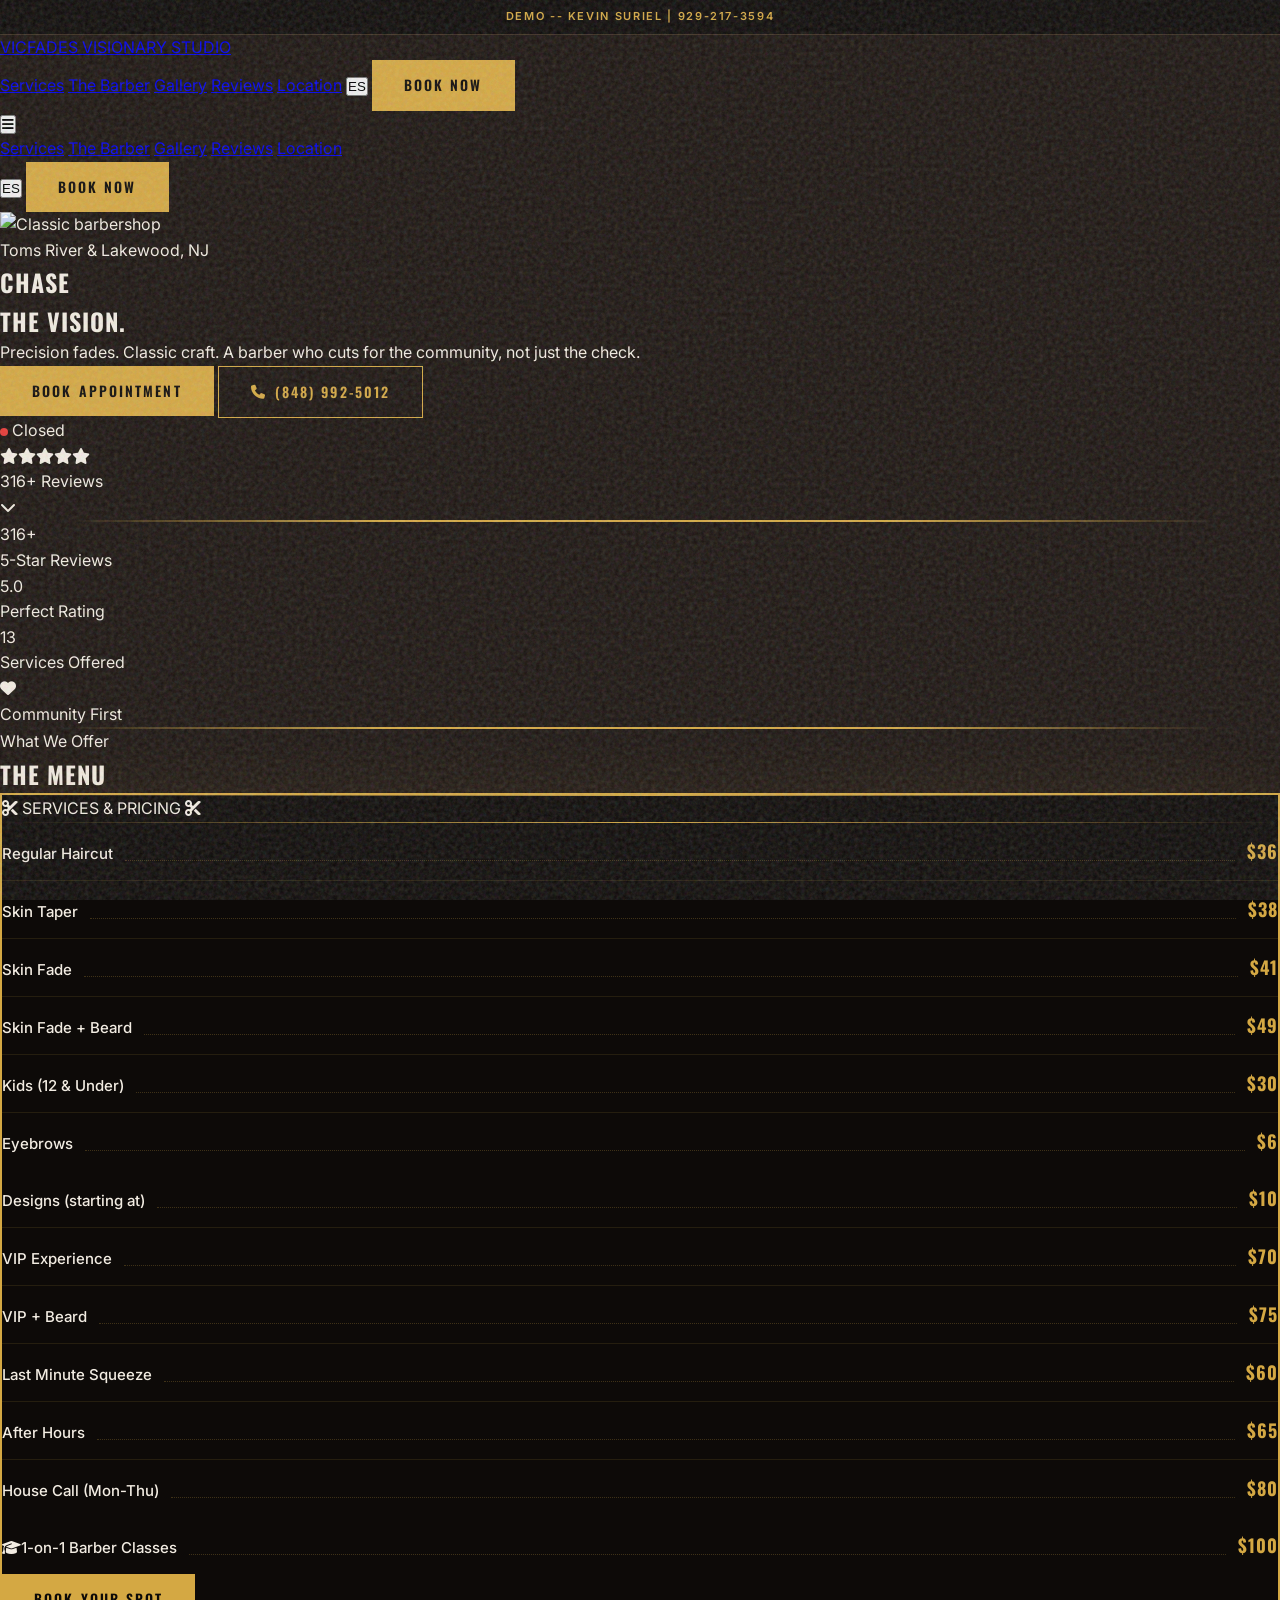
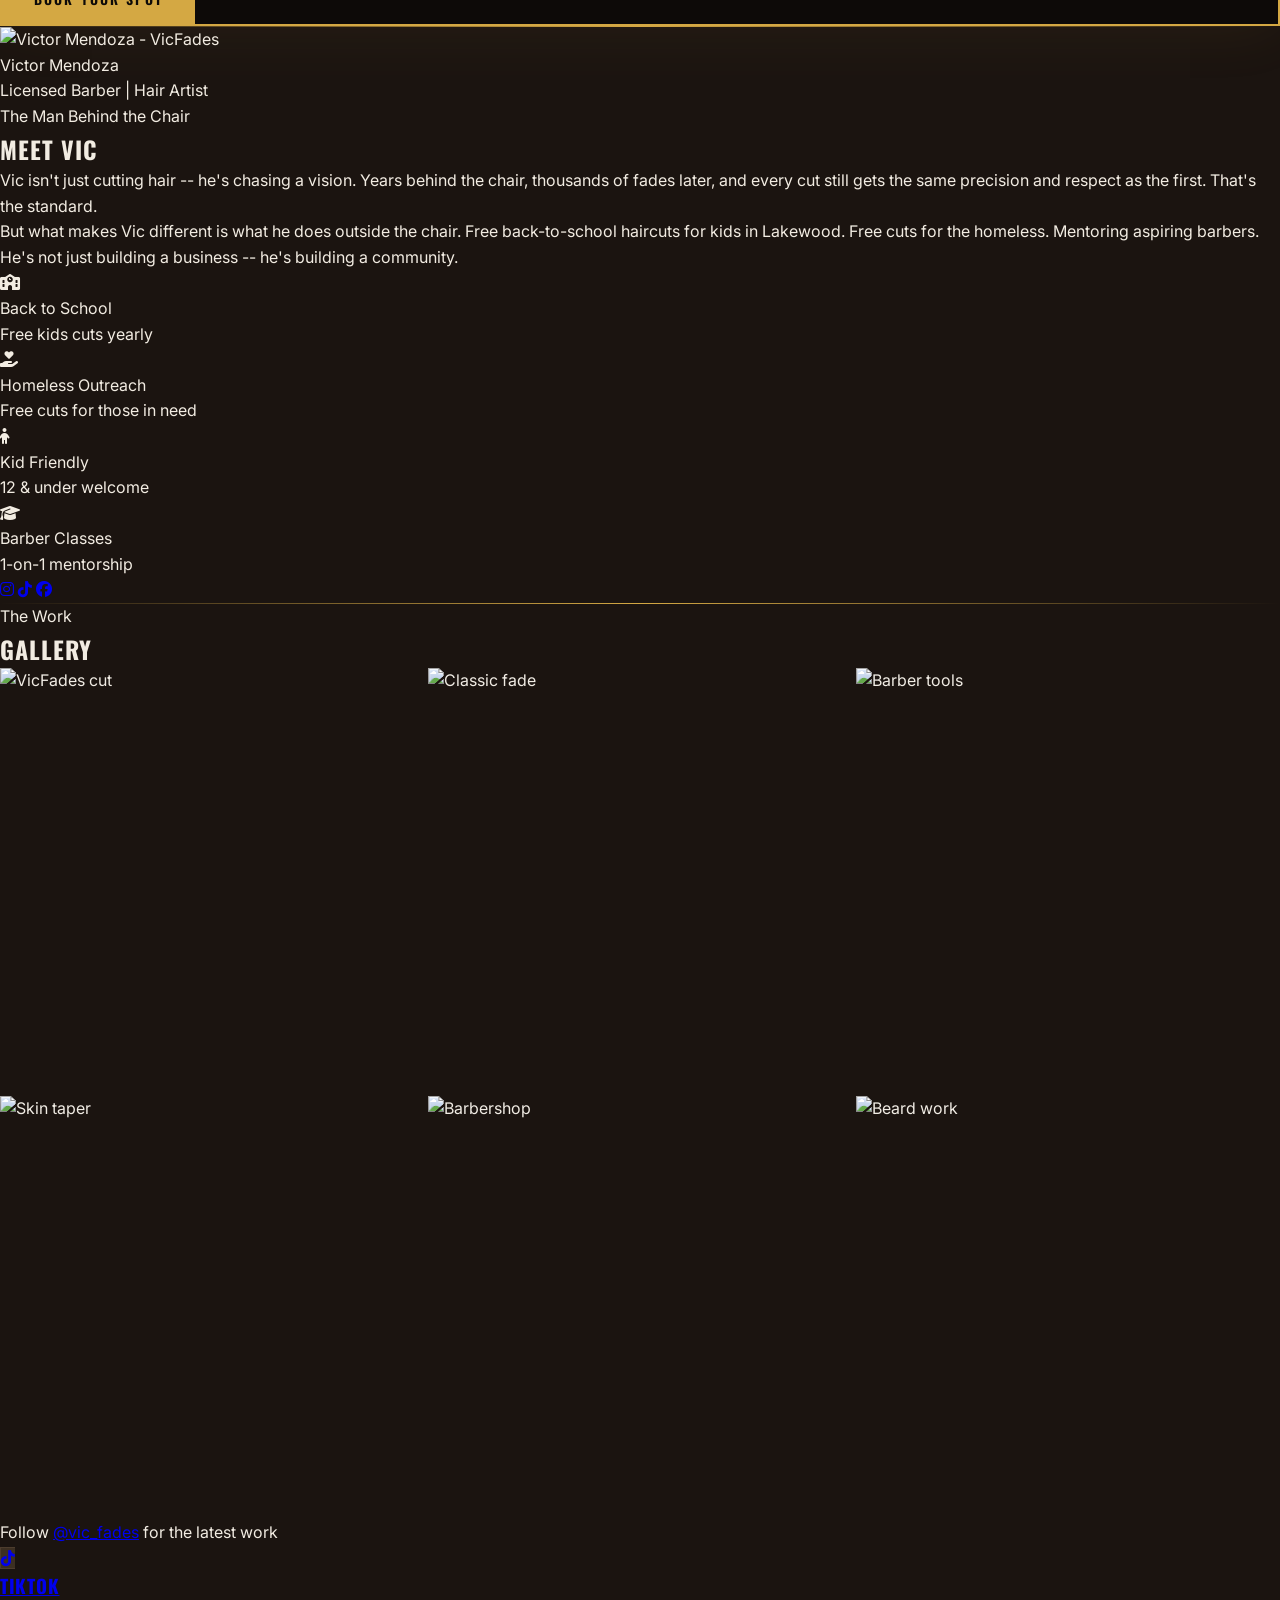
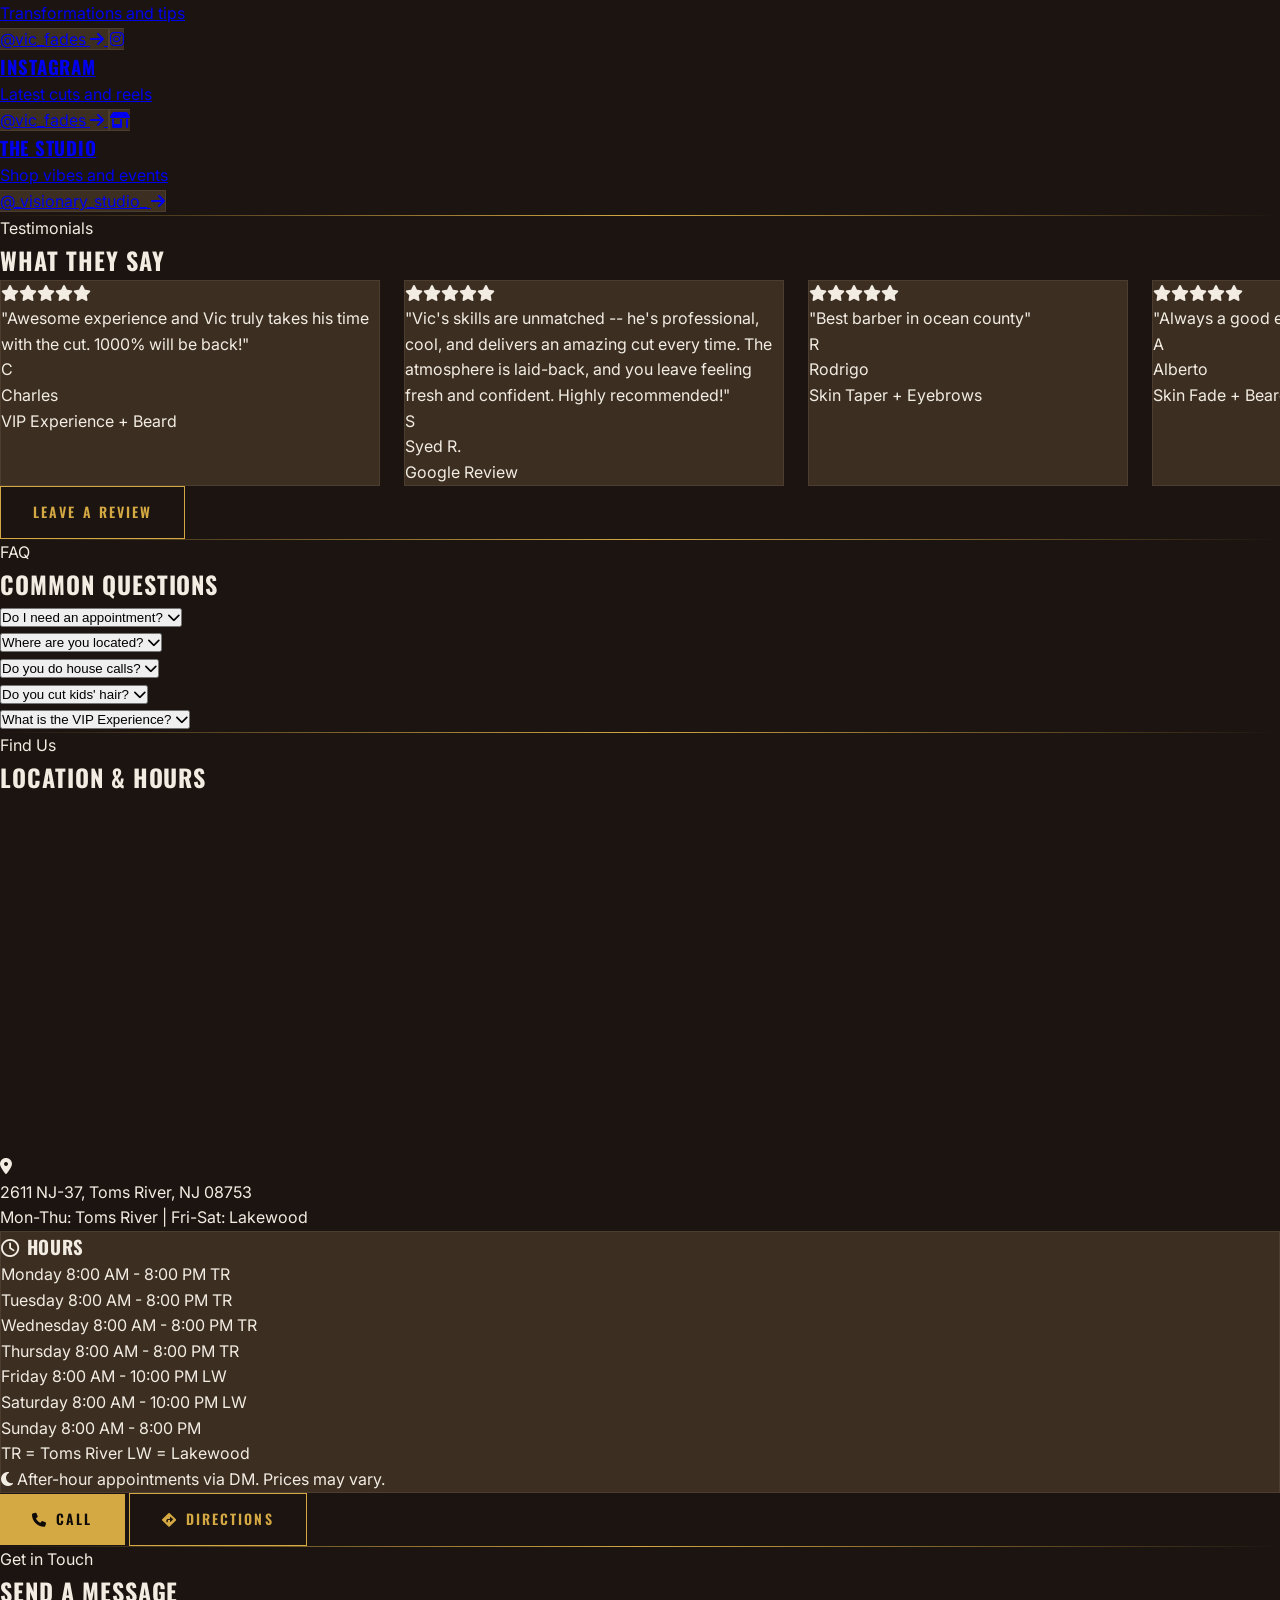
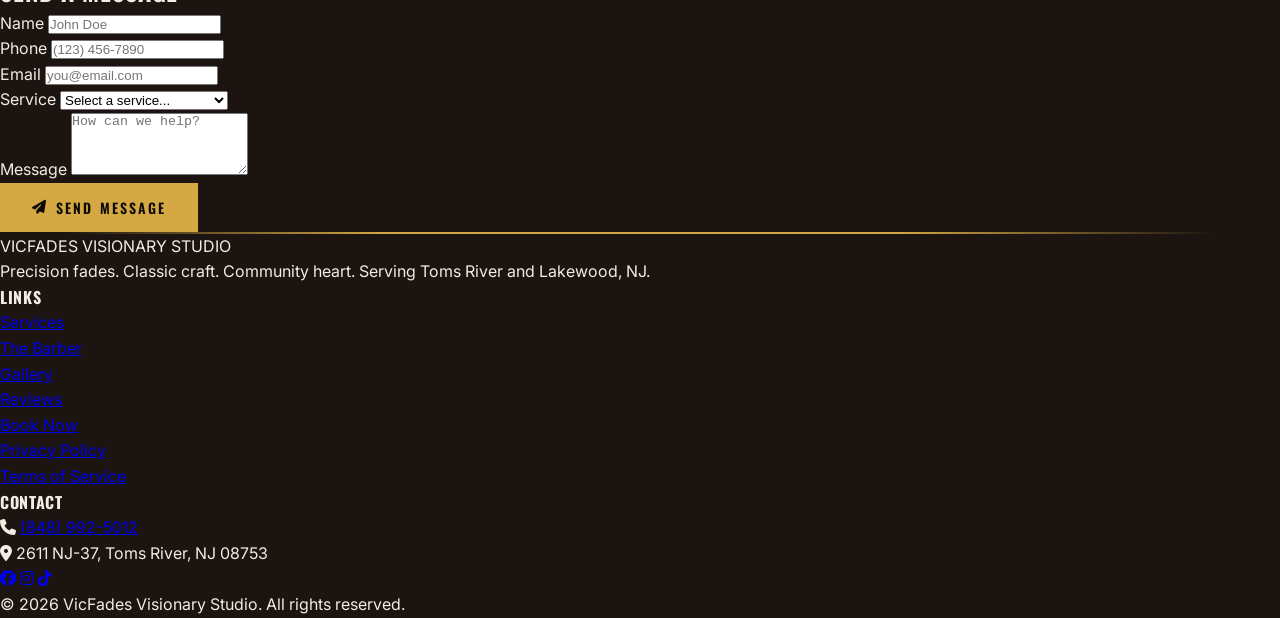
==== commit dbe84900: "fix: backpack icon and add swipe to reviews carousel" ====
--- a/index.html
+++ b/index.html
@@ -302,7 +302,7 @@
             <!-- Community Badges -->
             <div class="reveal reveal-d3 grid grid-cols-2 gap-3 mt-8">
               <div class="border border-leather-light p-4 flex items-center gap-3">
-                <i class="fa-solid fa-backpack text-amber"></i>
+                <i class="fa-solid fa-school text-amber"></i>
                 <div>
                   <p class="text-chalk text-sm font-semibold" data-en="Back to School" data-es="Regreso a Clases">Back to School</p>
                   <p class="text-chalk/40 text-xs" data-en="Free kids cuts yearly" data-es="Cortes gratis anuales">Free kids cuts yearly</p>
--- a/css/styles.css
+++ b/css/styles.css
@@ -249,8 +249,17 @@
   display: flex;
   gap: 1.5rem;
   animation: scroll-reviews 35s linear infinite;
-}
-.reviews-track:hover {
+  cursor: grab;
+  user-select: none;
+}
+.reviews-track:active {
+  cursor: grabbing;
+}
+.reviews-track.dragging {
+  animation: none;
+  transition: none;
+}
+.reviews-track.paused {
   animation-play-state: paused;
 }
 @keyframes scroll-reviews {
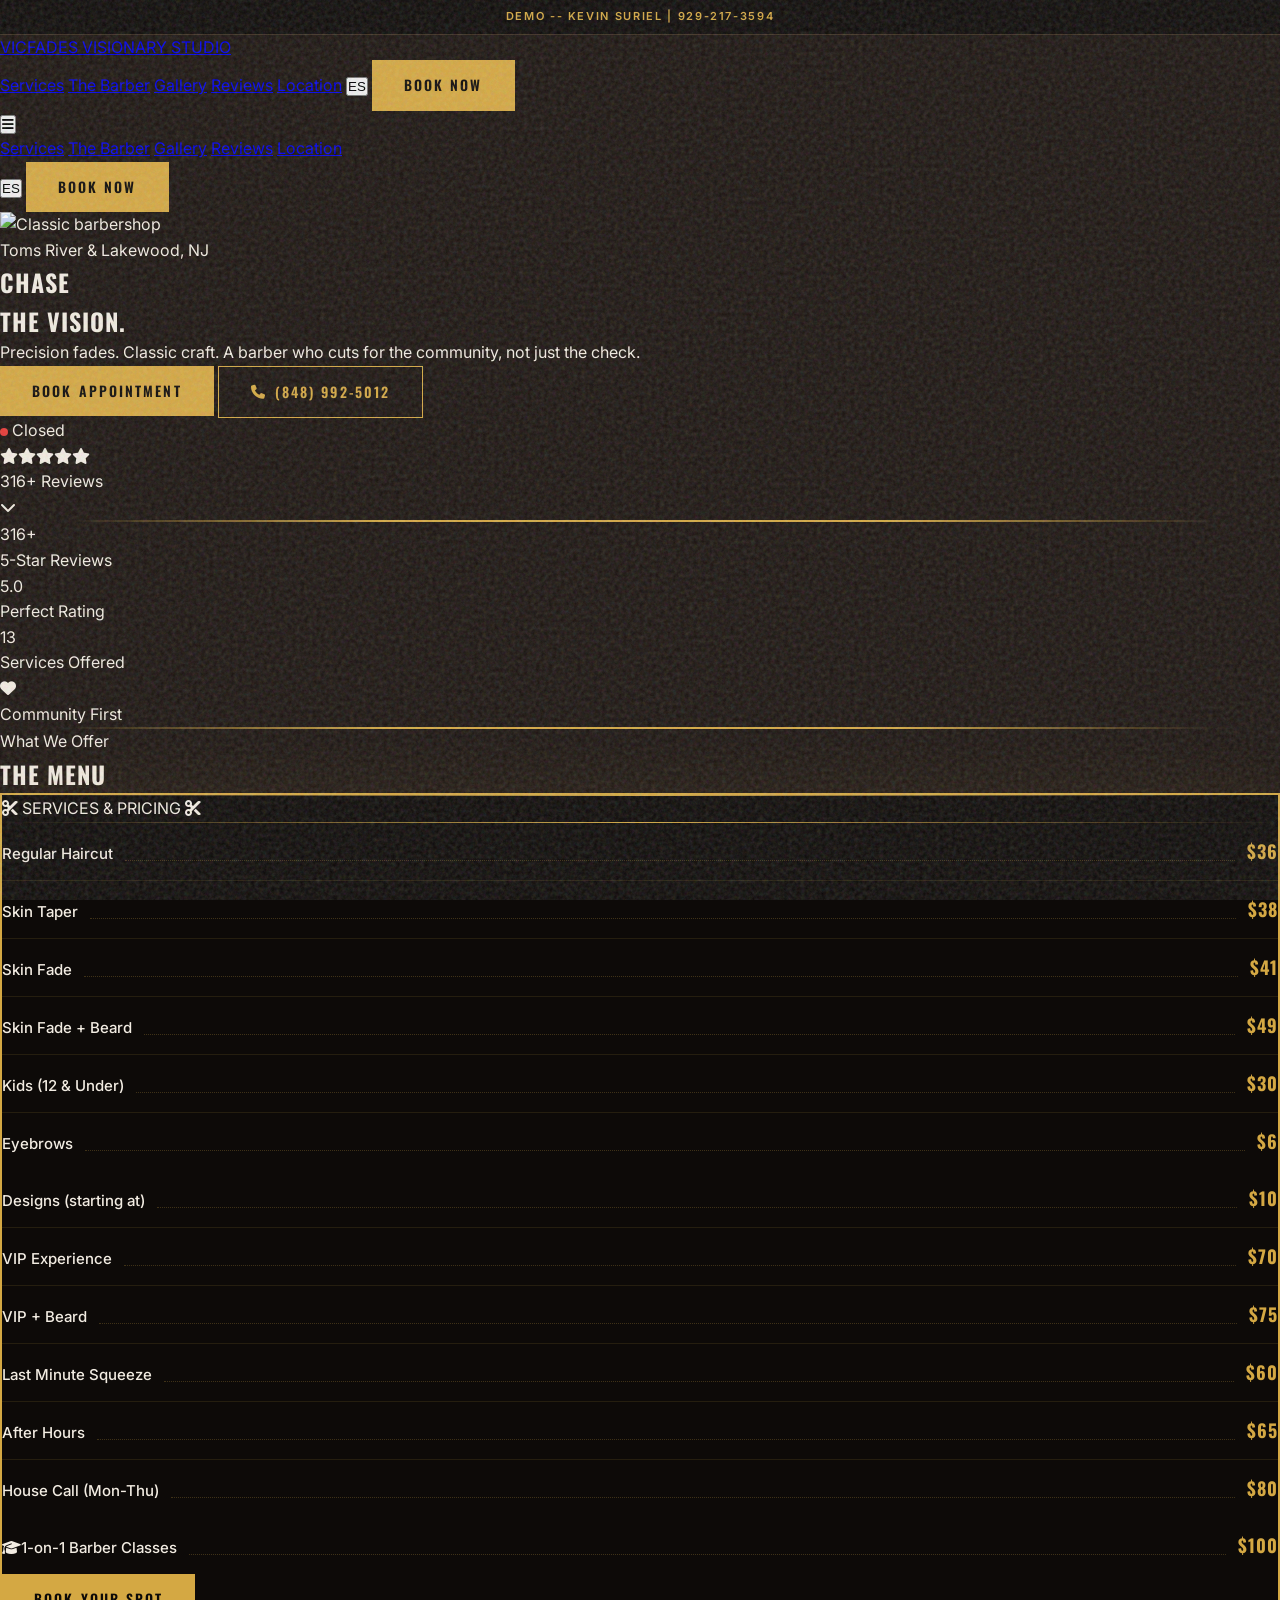
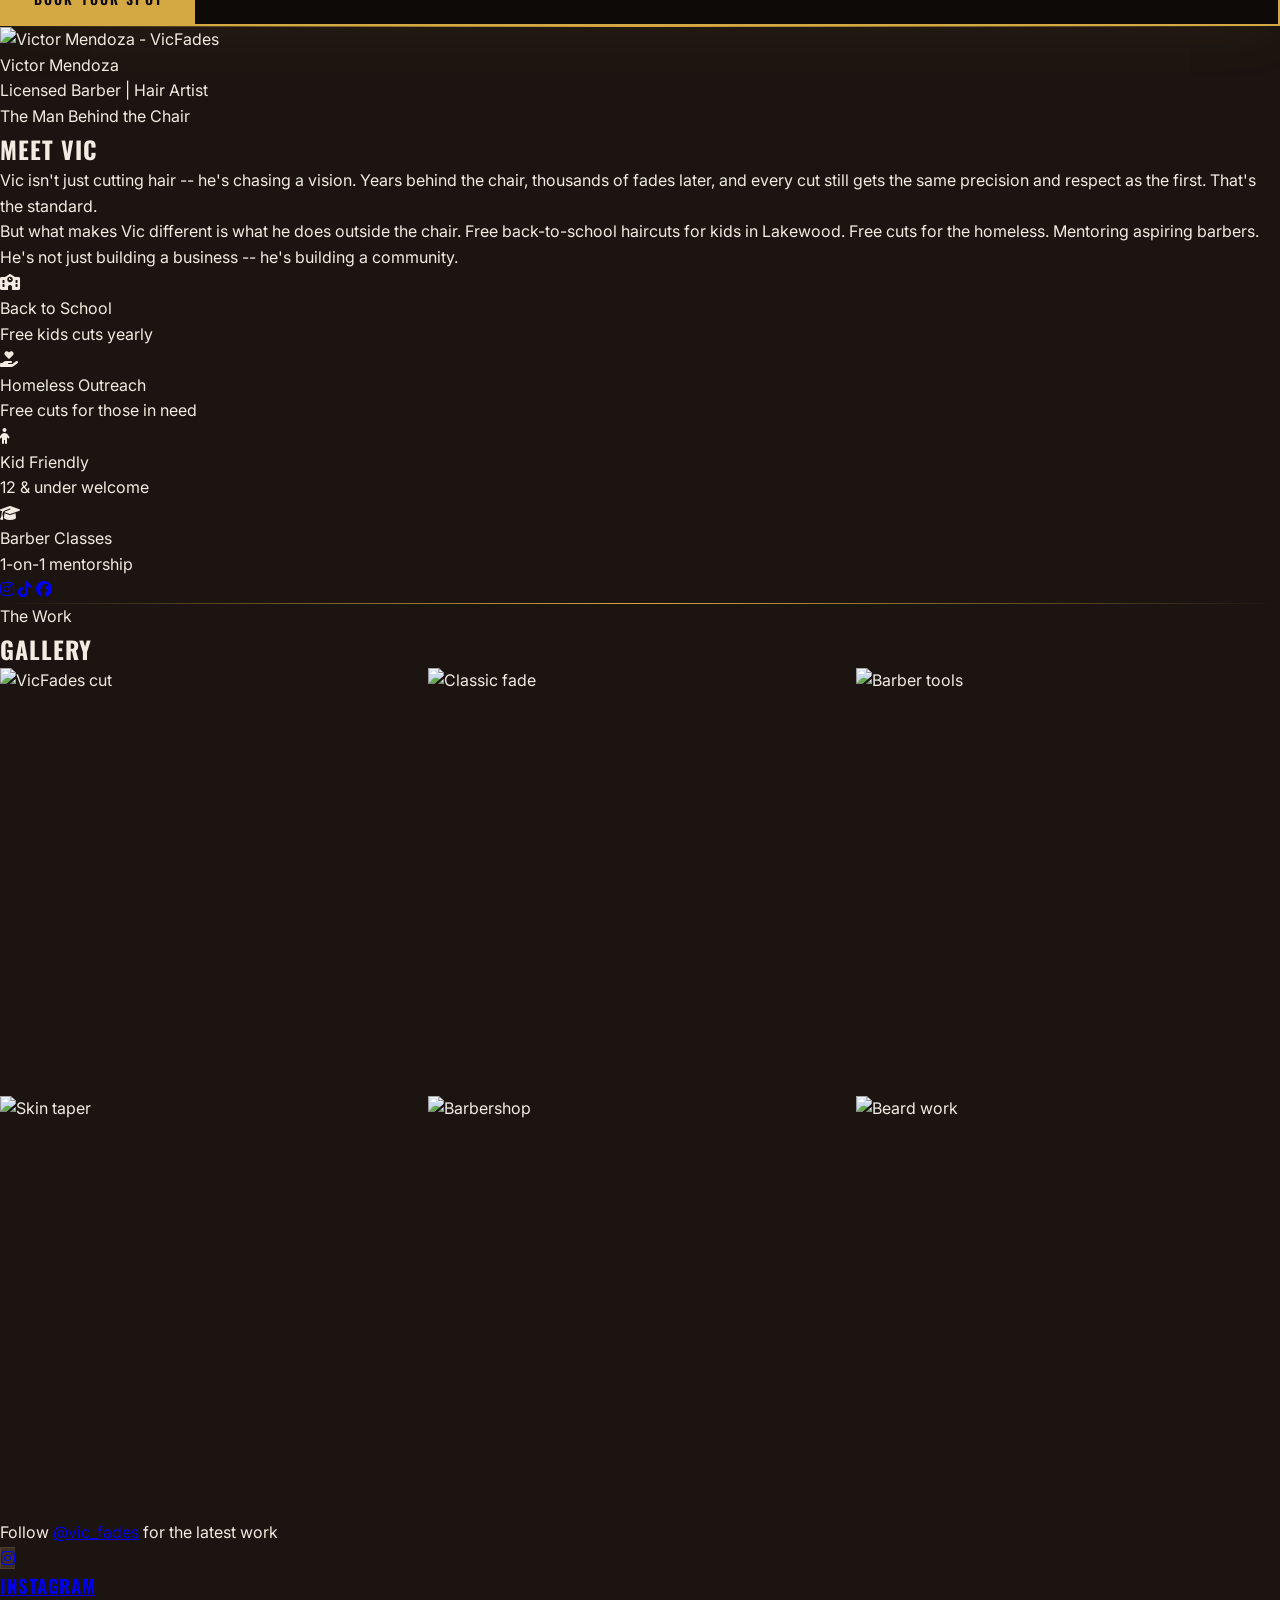
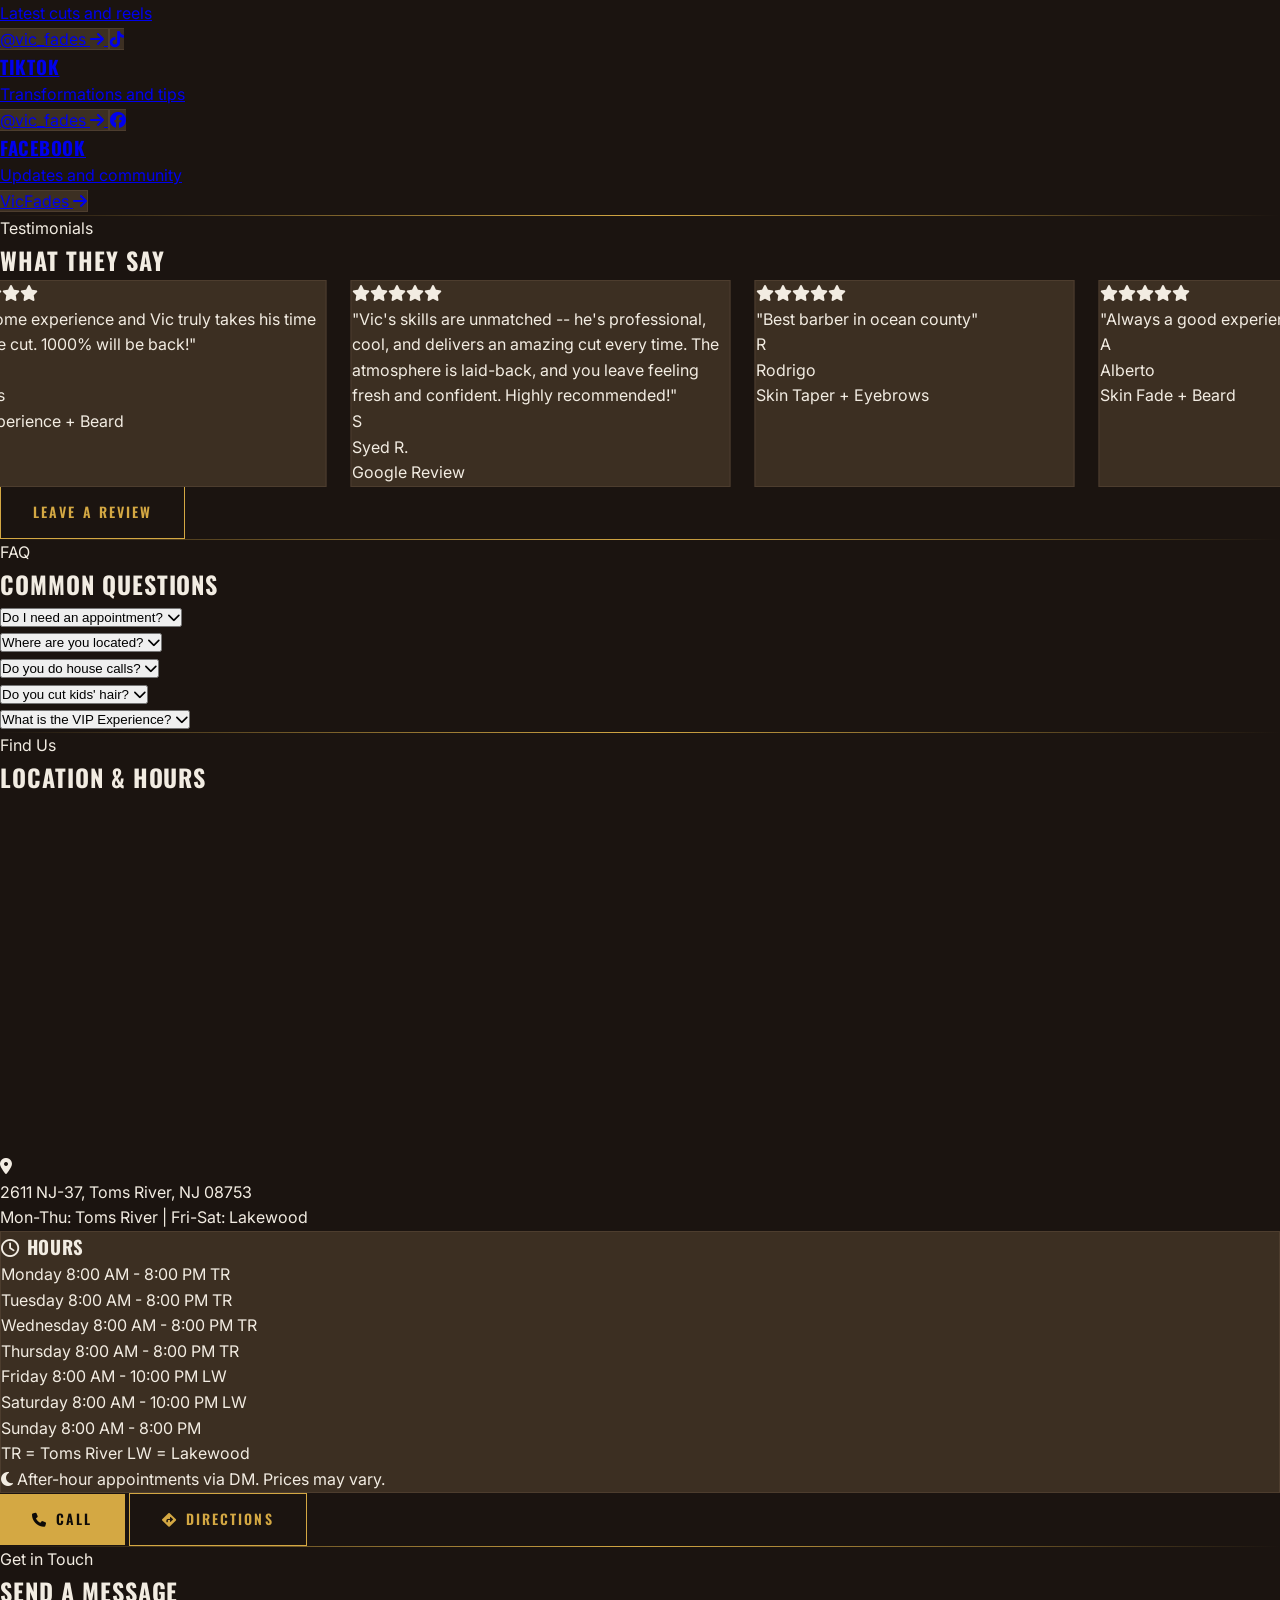
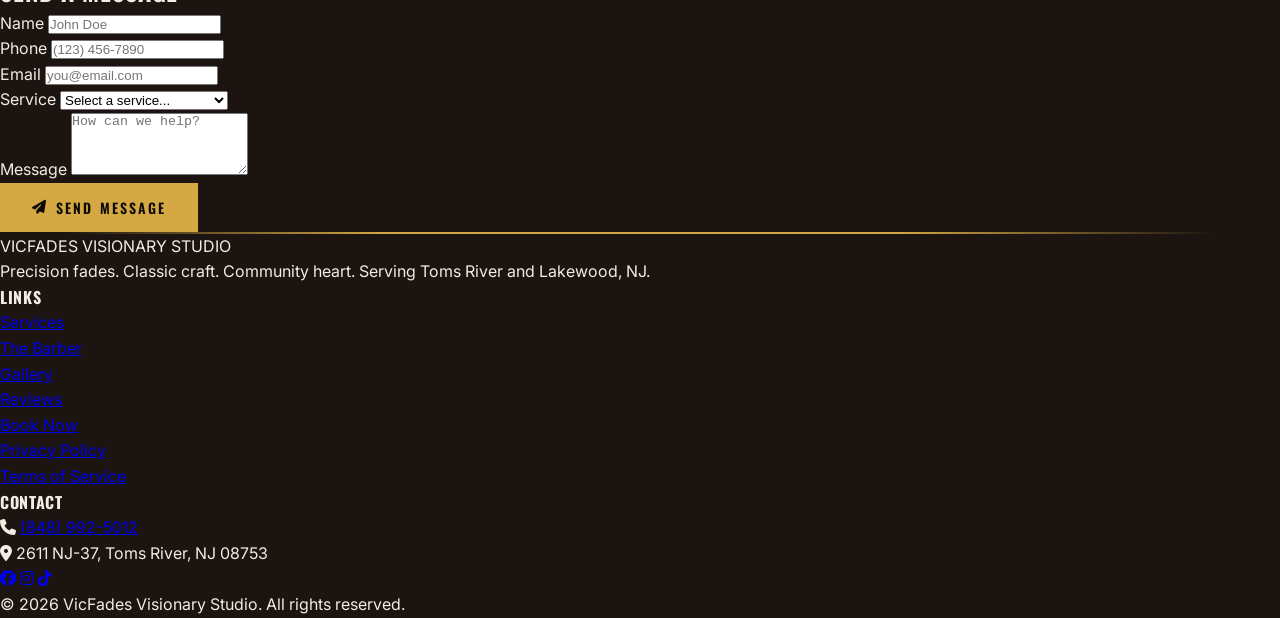
==== commit 57982c6c: "fix: replace unverified studio link with Facebook, reorder social cards" ====
--- a/index.html
+++ b/index.html
@@ -385,23 +385,23 @@
     <section class="py-16 bg-espresso-light">
       <div class="max-w-5xl mx-auto px-6">
         <div class="grid md:grid-cols-3 gap-6">
-          <a href="https://www.tiktok.com/@vic_fades" target="_blank" rel="noopener" class="reveal card-leather group p-8 text-center">
+          <a href="https://www.instagram.com/vic_fades/" target="_blank" rel="noopener" class="reveal card-leather group p-8 text-center">
+            <i class="fa-brands fa-instagram text-amber text-3xl mb-4 group-hover:scale-110 transition-transform inline-block"></i>
+            <h3 class="font-display text-lg font-semibold text-chalk mb-2">Instagram</h3>
+            <p class="text-chalk/40 text-sm" data-en="Latest cuts and reels" data-es="Ultimos cortes y reels">Latest cuts and reels</p>
+            <span class="text-amber text-xs tracking-[0.2em] uppercase font-semibold mt-4 inline-block">@vic_fades <i class="fa-solid fa-arrow-right ml-1 text-[10px]"></i></span>
+          </a>
+          <a href="https://www.tiktok.com/@vic_fades" target="_blank" rel="noopener" class="reveal reveal-d1 card-leather group p-8 text-center">
             <i class="fa-brands fa-tiktok text-amber text-3xl mb-4 group-hover:scale-110 transition-transform inline-block"></i>
             <h3 class="font-display text-lg font-semibold text-chalk mb-2">TikTok</h3>
             <p class="text-chalk/40 text-sm" data-en="Transformations and tips" data-es="Transformaciones y consejos">Transformations and tips</p>
             <span class="text-amber text-xs tracking-[0.2em] uppercase font-semibold mt-4 inline-block">@vic_fades <i class="fa-solid fa-arrow-right ml-1 text-[10px]"></i></span>
           </a>
-          <a href="https://www.instagram.com/vic_fades/" target="_blank" rel="noopener" class="reveal reveal-d1 card-leather group p-8 text-center">
-            <i class="fa-brands fa-instagram text-amber text-3xl mb-4 group-hover:scale-110 transition-transform inline-block"></i>
-            <h3 class="font-display text-lg font-semibold text-chalk mb-2">Instagram</h3>
-            <p class="text-chalk/40 text-sm" data-en="Latest cuts and reels" data-es="Ultimos cortes y reels">Latest cuts and reels</p>
-            <span class="text-amber text-xs tracking-[0.2em] uppercase font-semibold mt-4 inline-block">@vic_fades <i class="fa-solid fa-arrow-right ml-1 text-[10px]"></i></span>
-          </a>
-          <a href="https://www.instagram.com/_visionary_studio_/" target="_blank" rel="noopener" class="reveal reveal-d2 card-leather group p-8 text-center">
-            <i class="fa-solid fa-shop text-amber text-3xl mb-4 group-hover:scale-110 transition-transform inline-block"></i>
-            <h3 class="font-display text-lg font-semibold text-chalk mb-2">The Studio</h3>
-            <p class="text-chalk/40 text-sm" data-en="Shop vibes and events" data-es="Ambiente y eventos">Shop vibes and events</p>
-            <span class="text-amber text-xs tracking-[0.2em] uppercase font-semibold mt-4 inline-block">@_visionary_studio_ <i class="fa-solid fa-arrow-right ml-1 text-[10px]"></i></span>
+          <a href="https://www.facebook.com/profile.php?id=100066767460803" target="_blank" rel="noopener" class="reveal reveal-d2 card-leather group p-8 text-center">
+            <i class="fa-brands fa-facebook text-amber text-3xl mb-4 group-hover:scale-110 transition-transform inline-block"></i>
+            <h3 class="font-display text-lg font-semibold text-chalk mb-2">Facebook</h3>
+            <p class="text-chalk/40 text-sm" data-en="Updates and community" data-es="Actualizaciones y comunidad">Updates and community</p>
+            <span class="text-amber text-xs tracking-[0.2em] uppercase font-semibold mt-4 inline-block">VicFades <i class="fa-solid fa-arrow-right ml-1 text-[10px]"></i></span>
           </a>
         </div>
       </div>
--- a/css/styles.css
+++ b/css/styles.css
@@ -248,23 +248,12 @@
 .reviews-track {
   display: flex;
   gap: 1.5rem;
-  animation: scroll-reviews 35s linear infinite;
   cursor: grab;
   user-select: none;
+  will-change: transform;
 }
 .reviews-track:active {
   cursor: grabbing;
-}
-.reviews-track.dragging {
-  animation: none;
-  transition: none;
-}
-.reviews-track.paused {
-  animation-play-state: paused;
-}
-@keyframes scroll-reviews {
-  0% { transform: translateX(0); }
-  100% { transform: translateX(-50%); }
 }
 .review-card {
   min-width: 320px;
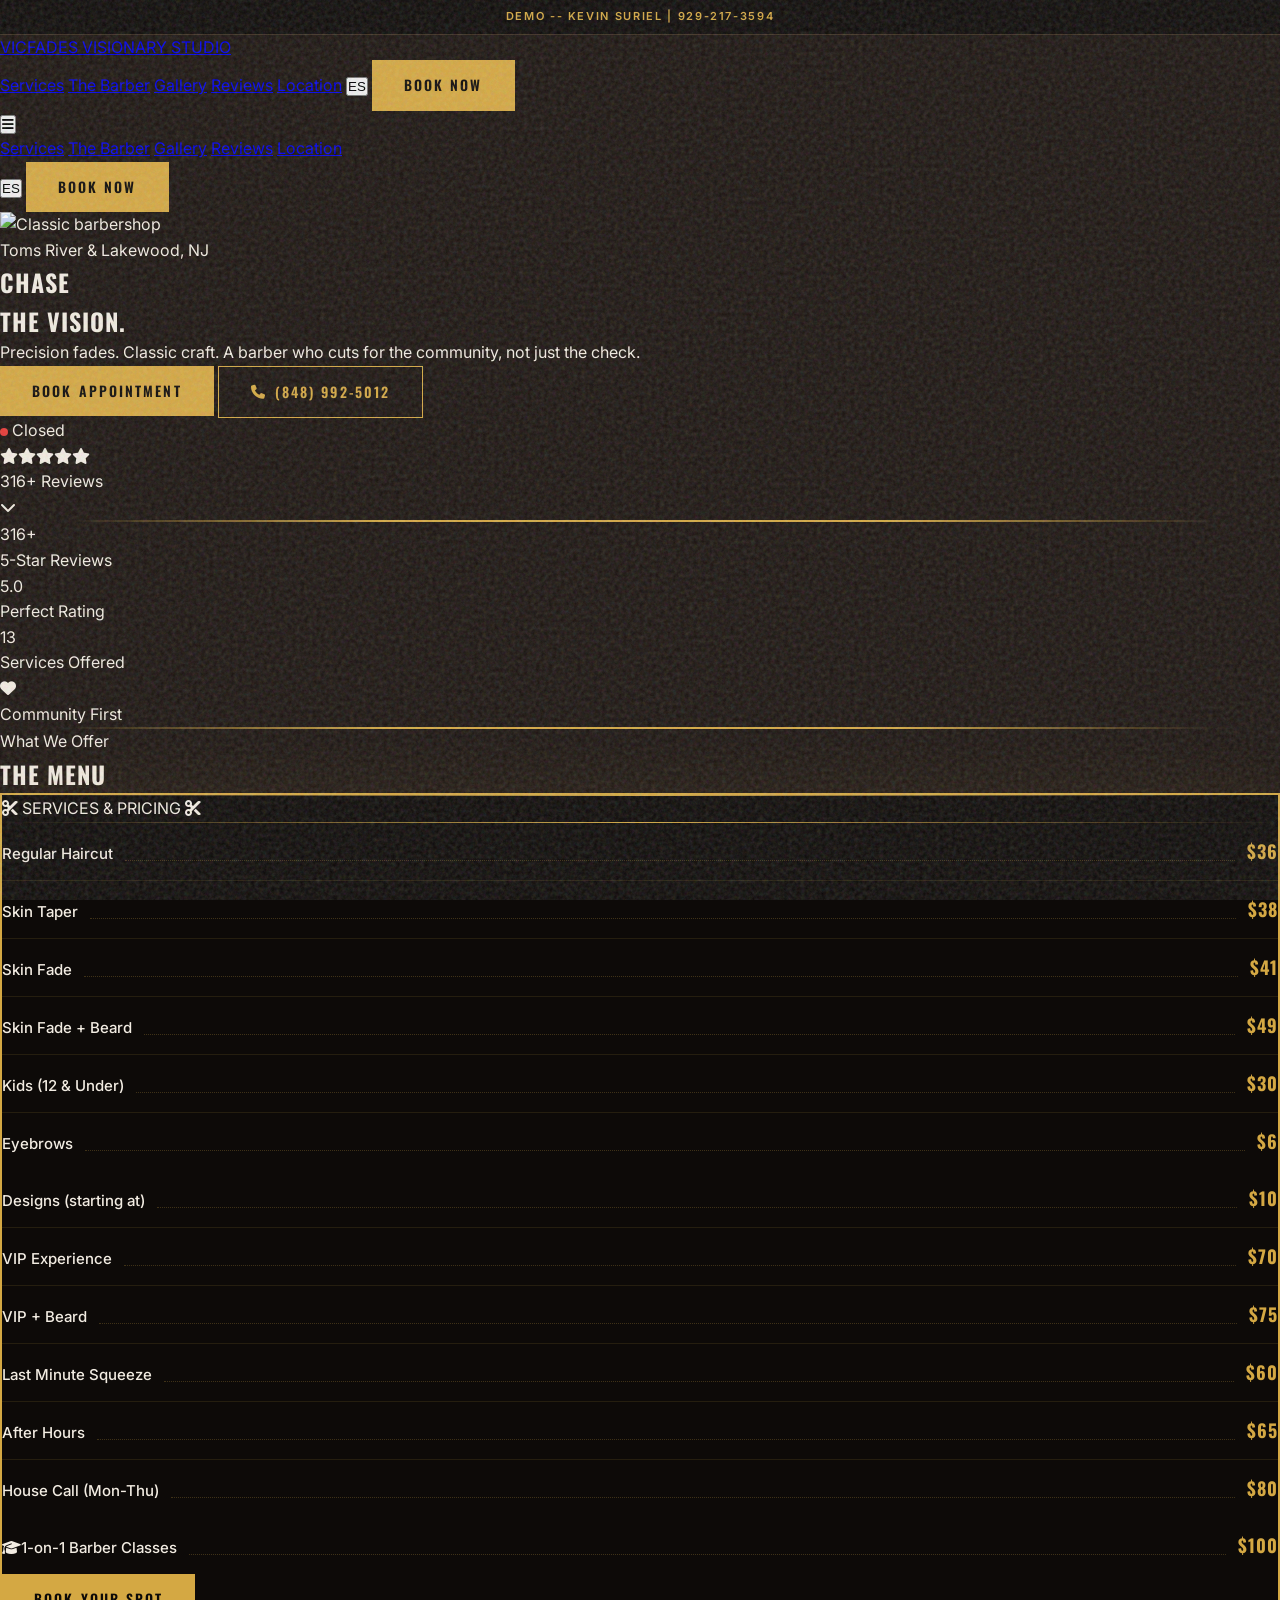
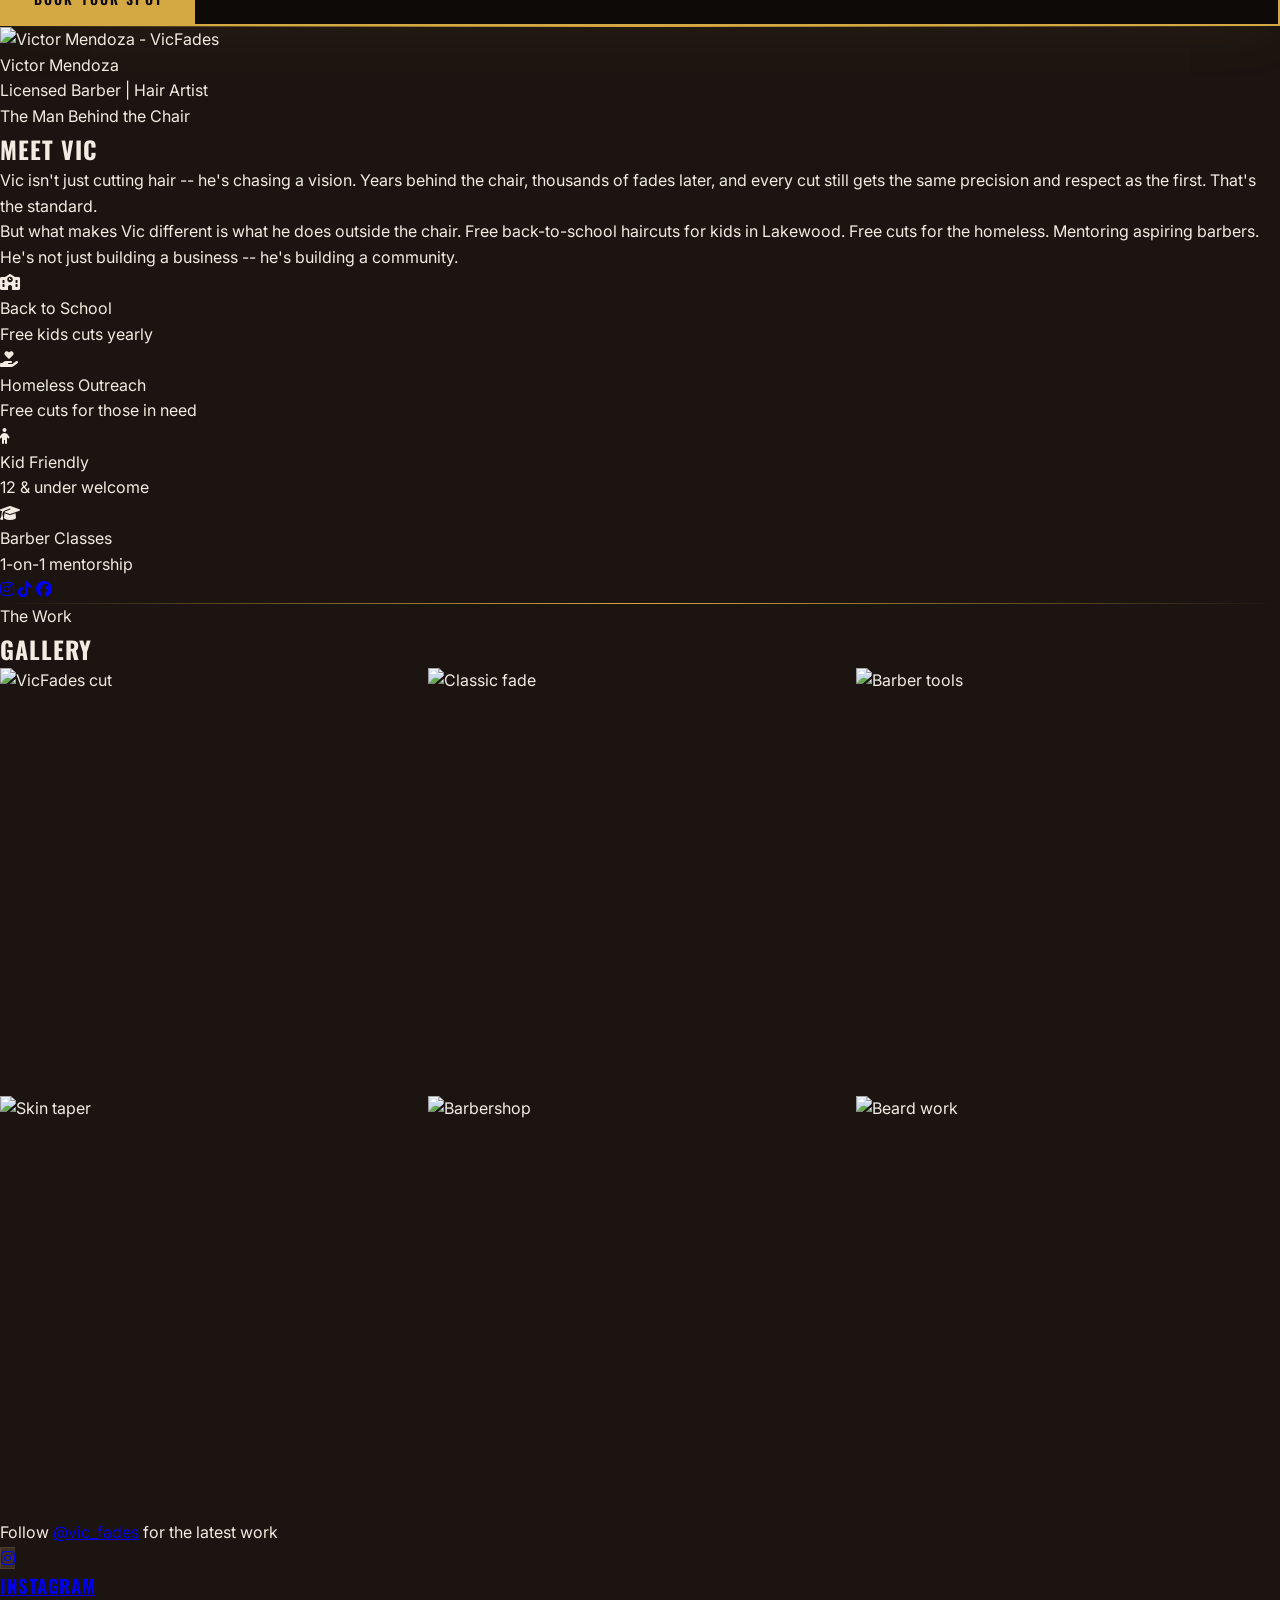
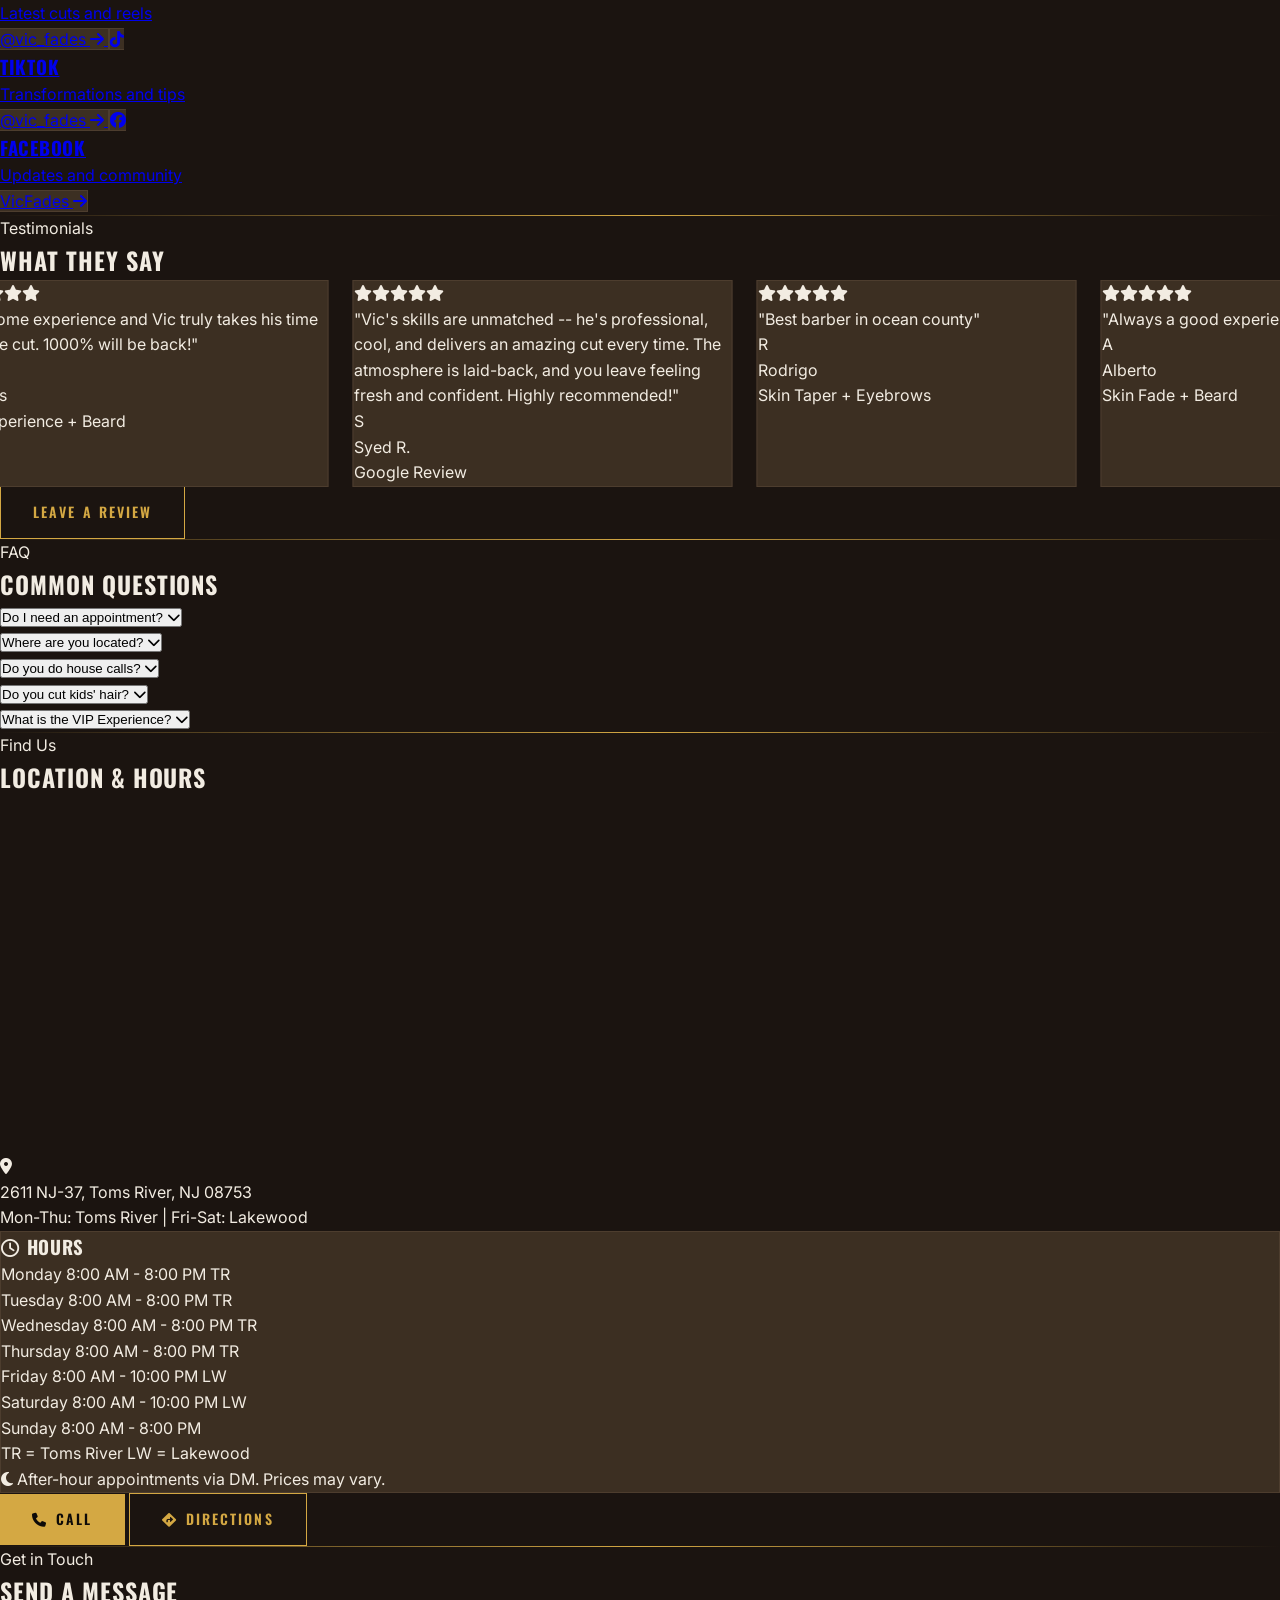
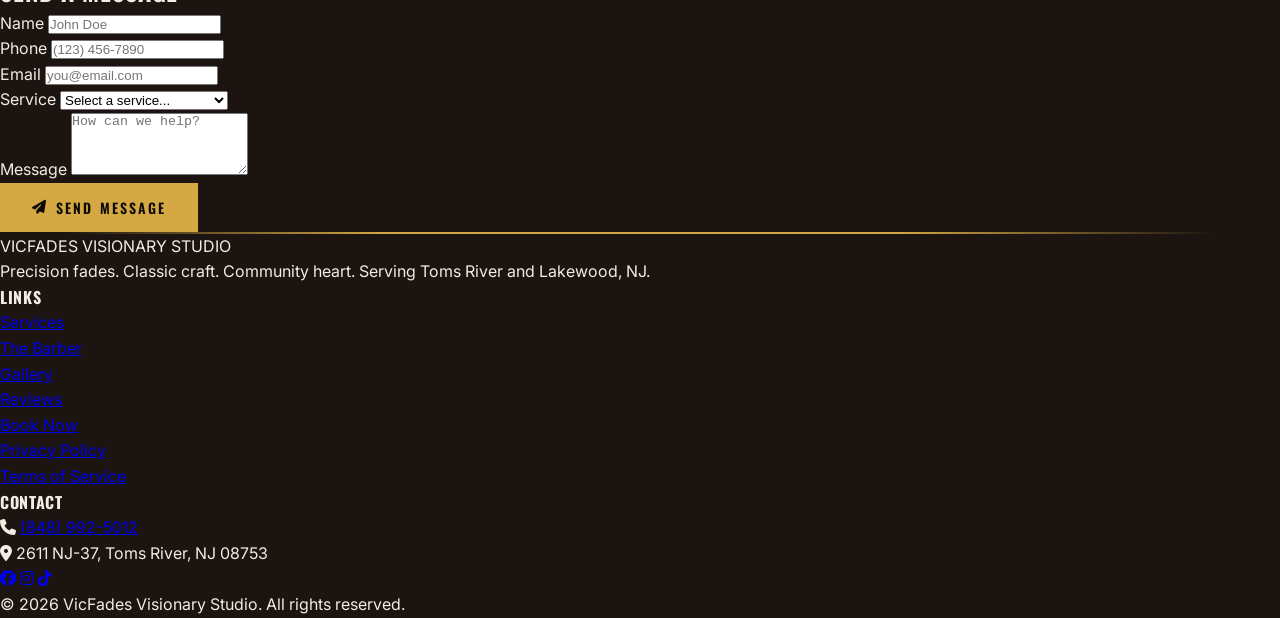
==== commit a0e7681b: "fix: seamless infinite carousel with JS-cloned cards and modulo wrap" ====
--- a/index.html
+++ b/index.html
@@ -481,42 +481,7 @@
               </div>
             </div>
 
-            <!-- Duplicates for infinite scroll -->
-            <div class="review-card card-leather p-6">
-              <div class="flex text-amber text-xs mb-3 gap-0.5"><i class="fa-solid fa-star"></i><i class="fa-solid fa-star"></i><i class="fa-solid fa-star"></i><i class="fa-solid fa-star"></i><i class="fa-solid fa-star"></i></div>
-              <p class="text-chalk/70 italic text-sm mb-4 font-light">"Awesome experience and Vic truly takes his time with the cut. 1000% will be back!"</p>
-              <div class="flex items-center gap-3">
-                <div class="w-8 h-8 bg-amber/20 rounded-full flex items-center justify-center text-amber text-xs font-bold">C</div>
-                <div><p class="text-chalk text-sm font-medium">Charles</p><p class="text-chalk/30 text-xs">VIP Experience + Beard</p></div>
-              </div>
-            </div>
-
-            <div class="review-card card-leather p-6">
-              <div class="flex text-amber text-xs mb-3 gap-0.5"><i class="fa-solid fa-star"></i><i class="fa-solid fa-star"></i><i class="fa-solid fa-star"></i><i class="fa-solid fa-star"></i><i class="fa-solid fa-star"></i></div>
-              <p class="text-chalk/70 italic text-sm mb-4 font-light">"Vic's skills are unmatched -- professional, cool, amazing cut every time. Highly recommended!"</p>
-              <div class="flex items-center gap-3">
-                <div class="w-8 h-8 bg-amber/20 rounded-full flex items-center justify-center text-amber text-xs font-bold">S</div>
-                <div><p class="text-chalk text-sm font-medium">Syed R.</p><p class="text-chalk/30 text-xs">Google Review</p></div>
-              </div>
-            </div>
-
-            <div class="review-card card-leather p-6">
-              <div class="flex text-amber text-xs mb-3 gap-0.5"><i class="fa-solid fa-star"></i><i class="fa-solid fa-star"></i><i class="fa-solid fa-star"></i><i class="fa-solid fa-star"></i><i class="fa-solid fa-star"></i></div>
-              <p class="text-chalk/70 italic text-sm mb-4 font-light">"Best barber in ocean county"</p>
-              <div class="flex items-center gap-3">
-                <div class="w-8 h-8 bg-amber/20 rounded-full flex items-center justify-center text-amber text-xs font-bold">R</div>
-                <div><p class="text-chalk text-sm font-medium">Rodrigo</p><p class="text-chalk/30 text-xs">Skin Taper + Eyebrows</p></div>
-              </div>
-            </div>
-
-            <div class="review-card card-leather p-6">
-              <div class="flex text-amber text-xs mb-3 gap-0.5"><i class="fa-solid fa-star"></i><i class="fa-solid fa-star"></i><i class="fa-solid fa-star"></i><i class="fa-solid fa-star"></i><i class="fa-solid fa-star"></i></div>
-              <p class="text-chalk/70 italic text-sm mb-4 font-light">"Always a good experience and cuts are fire"</p>
-              <div class="flex items-center gap-3">
-                <div class="w-8 h-8 bg-amber/20 rounded-full flex items-center justify-center text-amber text-xs font-bold">A</div>
-                <div><p class="text-chalk text-sm font-medium">Alberto</p><p class="text-chalk/30 text-xs">Skin Fade + Beard</p></div>
-              </div>
-            </div>
+            <!-- JS will clone these cards for infinite scroll -->
           </div>
         </div>
 
